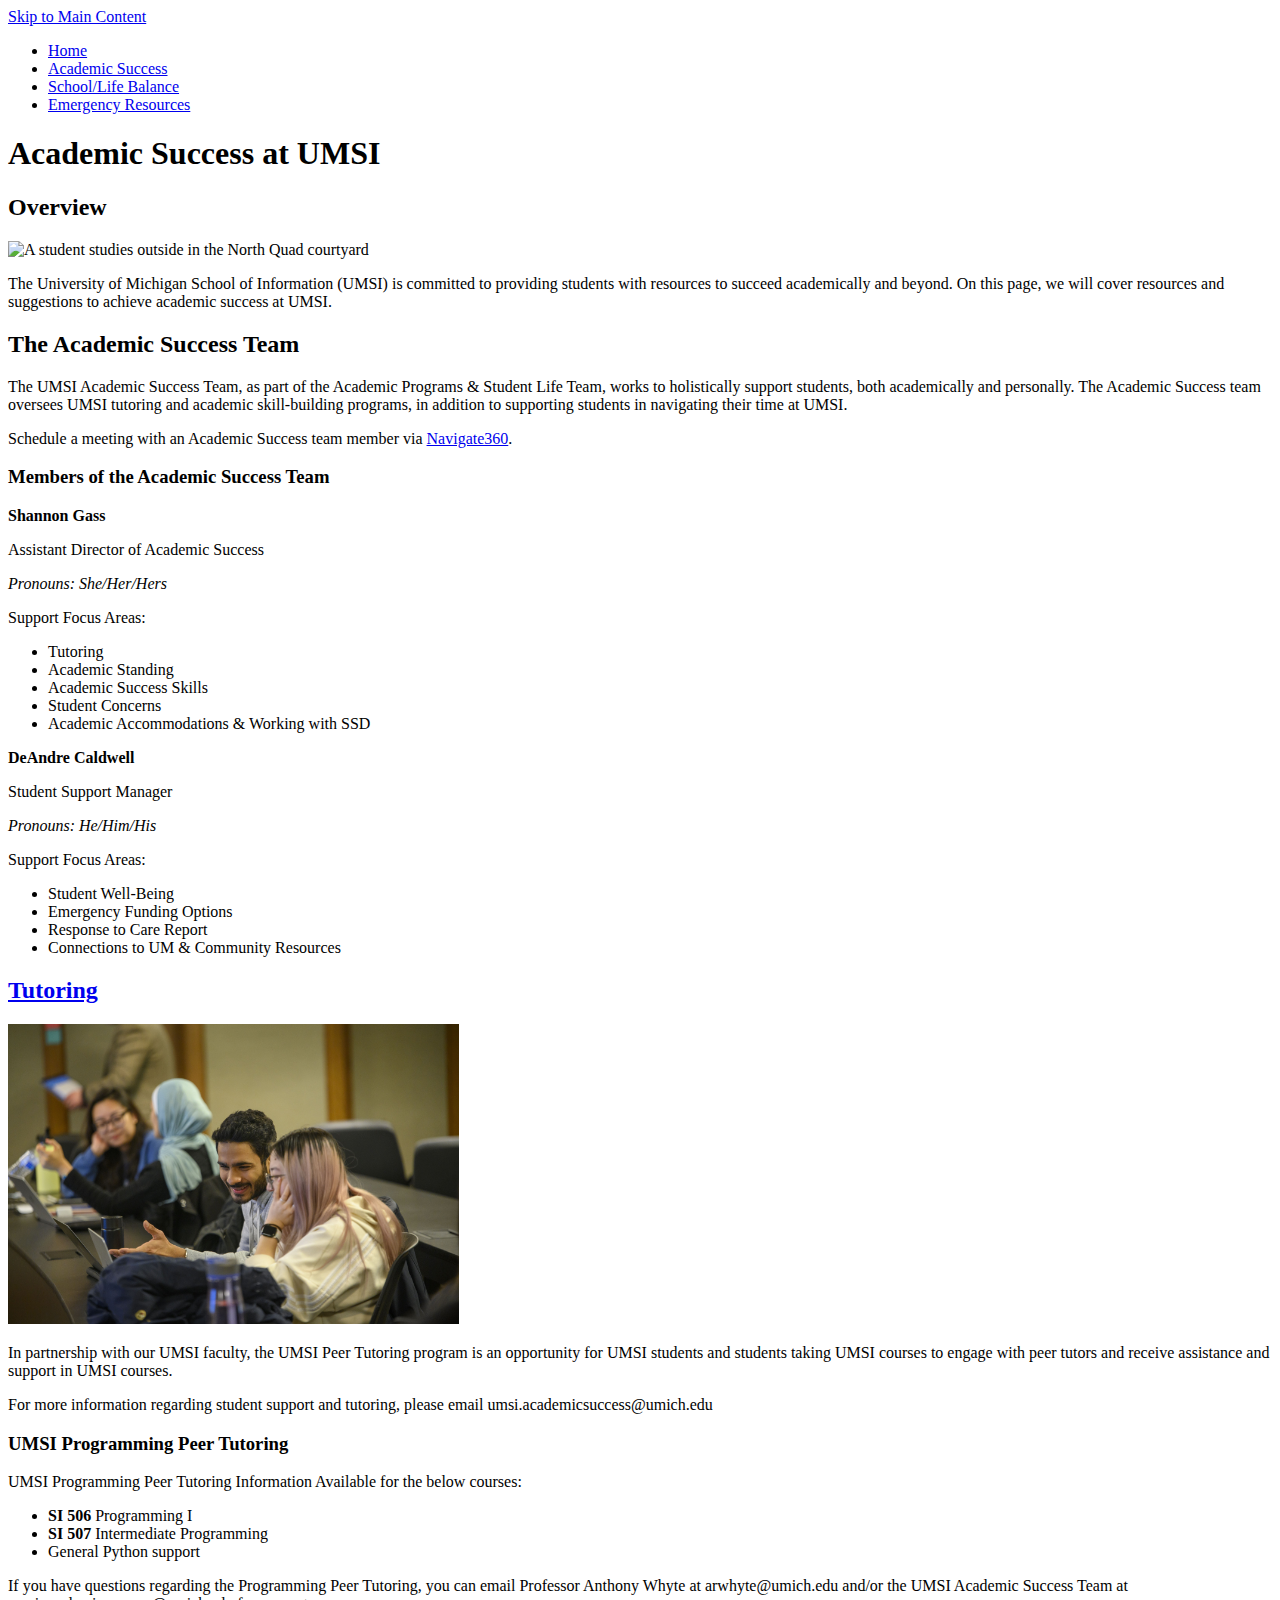
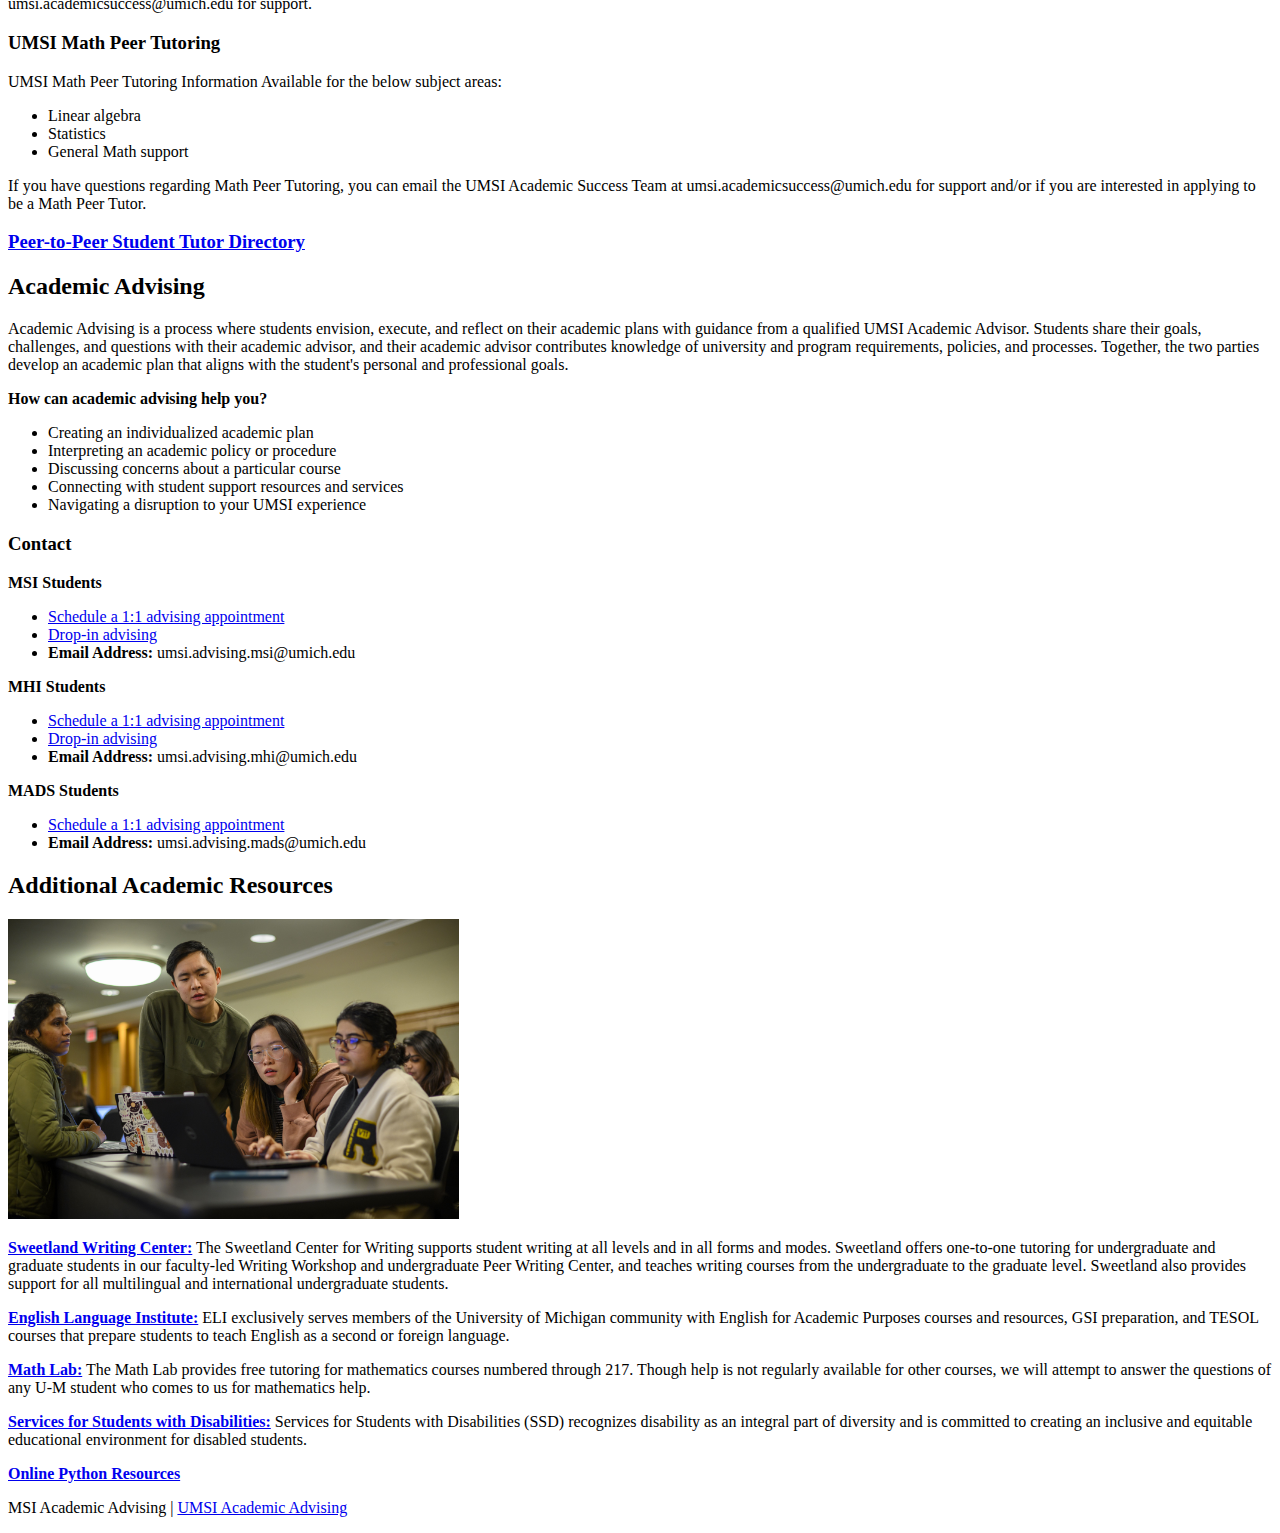
==== academicsuccess.html @ dea6ec6f "Add files via upload" ====
<!DOCTYPE html>
<html lang="en">
<head>
    <meta charset="UTF-8">
    <meta name="viewport" content="width=device-width, initial-scale=1.0">
    <title>Academic Success</title>
</head>
<body>
    <a href = "#academicsuccess_main">Skip to Main Content</a>
    <header>
        <nav>
            <ul>
                <li><a href = "index.html">Home</a></li>
                <li><a href = "academicsuccess.html">Academic Success</a></li>
                <li><a href = "balance.html">School/Life Balance</a></li>
                <li><a href = "resources.html">Emergency Resources</a></li>
            </ul>
        </nav>
        <h1>Academic Success at UMSI</h1>

    </header>
    <main id="academicsuccess_main">
 <!-- Content from UMSI Advising Website -->
        <div>
            <h2>Overview</h2>
            <img src = "images/UMSI_SpringCampus_04122022_007-min.jpg" alt = "A student studies outside in the North Quad courtyard" height = "300">
            <p>The University of Michigan School of Information (UMSI) is committed to providing students with resources to succeed academically and beyond. On this page, we will cover resources and suggestions to achieve academic success at UMSI.</p>
        </div>
        <div>
            <h2>The Academic Success Team</h2>
            <p>The UMSI Academic Success Team, as part of the Academic Programs & Student Life Team, works to holistically support students, both academically and personally. The Academic Success team oversees UMSI tutoring and academic skill-building programs, in addition to supporting students in navigating their time at UMSI.</p>
            <p>Schedule a meeting with an Academic Success team member via <a href = "https://si-umich.navigate.eab.com/">Navigate360</a>.</p>
            <h3>Members of the Academic Success Team</h3>
            <p><strong>Shannon Gass</strong></p>
            <p>Assistant Director of Academic Success</p>
            <p><em>Pronouns: She/Her/Hers</em></p>
            <p>Support Focus Areas:</p>
            <ul>
                <li>Tutoring</li>
                <li>Academic Standing</li>
                <li>Academic Success Skills</li>
                <li>Student Concerns</li>
                <li>Academic Accommodations & Working with SSD</li>
            </ul>
            <p><strong>DeAndre Caldwell</strong></p>
            <p>Student Support Manager</p>
            <p><em>Pronouns: He/Him/His</em></p>
            <p>Support Focus Areas:</p>
            <ul>
                <li>Student Well-Being</li>
                <li>Emergency Funding Options</li>
                <li>Response to Care Report</li>
                <li>Connections to UM & Community Resources</li>
            </ul>
        </div>
        <div>
            <h2><a href = "https://sites.google.com/umich.edu/umsitutoring/home?authuser=0Tutoring">Tutoring</a></h2>
            <img src="images/UMSI_MHIClassroom_02202023_18-min.JPG" alt = "Two students, a man and a woman, sit together looking at a laptop screen in a classroom" height = "300">
            <p>In partnership with our UMSI faculty, the UMSI Peer Tutoring program is an opportunity for UMSI students and students taking UMSI courses to engage with peer tutors and receive assistance and support in UMSI courses.</p>
            <p>For more information regarding student support and tutoring, please email umsi.academicsuccess@umich.edu </p>
            <h3>UMSI Programming Peer Tutoring</h3>
            <p>UMSI Programming Peer Tutoring Information Available for the below courses:
            <ul>
                <li><strong>SI 506</strong> Programming I</li>
                <li><strong>SI 507</strong> Intermediate Programming</li>
                <li>General Python support</li>
            </ul>
            If you have questions regarding the Programming Peer Tutoring, you can email Professor Anthony Whyte at arwhyte@umich.edu and/or the UMSI Academic Success Team at umsi.academicsuccess@umich.edu for support.</p>
            <h3>UMSI Math Peer Tutoring</h3>
            <p>UMSI Math Peer Tutoring Information Available for the below subject areas:
            <ul>
                <li>Linear algebra</li>
                <li>Statistics</li>
                <li>General Math support</li>
            </ul>
            If you have questions regarding Math Peer Tutoring, you can email the UMSI Academic Success Team at umsi.academicsuccess@umich.edu for support and/or if you are interested in applying to be a Math Peer Tutor.</p>
            <h3><a href = "https://docs.google.com/spreadsheets/d/11CtKRblVZq3kcsD9Jp99g9GoMChfesv0JnbgZX31cZQ/edit?usp=sharing">Peer-to-Peer Student Tutor Directory</a></h3>
        </div>
        <div>
            <!-- Content from Academic Advising website -->
            <h2>Academic Advising</h2>
            <p>Academic Advising is a process where students envision, execute, and reflect on their academic plans with guidance from a qualified UMSI Academic Advisor. Students share their goals, challenges, and questions with their academic advisor, and their academic advisor contributes knowledge of university and program requirements, policies, and processes. Together, the two parties develop an academic plan that aligns with the student's personal and professional goals. </p>
            <p><strong>How can academic advising help you?</strong></p>
            <ul>
                <li>Creating an individualized academic plan</li>
                <li>Interpreting an academic policy or procedure</li>
                <li>Discussing concerns about a particular course</li>
                <li>Connecting with student support resources and services</li>
                <li>Navigating a disruption to your UMSI experience</li>
            </ul>
            <h3>Contact</h3>
            <p><strong>MSI Students</strong></p>
            <ul>
                <li><a href = "https://www.google.com/url?q=https%3A%2F%2Fsi-umich.navigate.eab.com&sa=D&sntz=1&usg=AOvVaw2hrgCEntX9a472rfp4p9kR">Schedule a 1:1 advising appointment</a></li>
                <li><a href = "https://calendar.google.com/calendar/u/0/embed?src=umsi.advising.msi@umich.edu&ctz=America/New_York">Drop-in advising</a></li>
                <li><strong>Email Address:</strong> umsi.advising.msi@umich.edu</li>
            </ul>
            <p><strong>MHI Students</strong></p>
            <ul>
                <li><a href = "https://www.google.com/url?q=https%3A%2F%2Fsi-umich.navigate.eab.com&sa=D&sntz=1&usg=AOvVaw2hrgCEntX9a472rfp4p9kR">Schedule a 1:1 advising appointment</a></li>
                <li><a href = "https://calendar.google.com/calendar/u/0/embed?src=umsi.advising.mhi@umich.edu&ctz=America/New_York">Drop-in advising</a></li>
                <li><strong>Email Address:</strong> umsi.advising.mhi@umich.edu</li>
            </ul>
            <p><strong>MADS Students</strong></p>
            <ul>
                <li><a href = "https://www.google.com/url?q=https%3A%2F%2Fsi-umich.navigate.eab.com%2F&sa=D&sntz=1&usg=AOvVaw0-zqJPRrWAvx1mZbv354Bl">Schedule a 1:1 advising appointment</a></li>
                <li><strong>Email Address:</strong> umsi.advising.mads@umich.edu</li>
            </ul>
        </div>
        <div>
            <!-- Content from UMSI Peer Tutoring Website -->
            <h2>Additional Academic Resources</h2>
            <img src = "images/UMSI_MHIClassroom_02202023_11-min.JPG" alt = "A group of students looks closely at a laptop screen in a classroom" height = "300">
            <p><a href = "https://lsa.umich.edu/sweetland"><strong>Sweetland Writing Center:</strong></a> The Sweetland Center for Writing supports student writing at all levels and in all forms and modes. Sweetland offers one-to-one tutoring for undergraduate and graduate students in our faculty-led Writing Workshop and undergraduate Peer Writing Center, and teaches writing courses from the undergraduate to the graduate level. Sweetland also provides support for all multilingual and international undergraduate students.</p>
            <p><a href = "https://lsa.umich.edu/eli"><strong>English Language Institute:</strong></a> ELI exclusively serves members of the University of Michigan community with English for Academic Purposes courses and resources, GSI preparation, and TESOL courses that prepare students to teach English as a second or foreign language.</p>
            <p><a href = "https://lsa.umich.edu/math/undergraduates/course-resources/math-lab.html"><strong>Math Lab:</strong></a> The Math Lab provides free tutoring for mathematics courses numbered through 217. Though help is not regularly available for other courses, we will attempt to answer the questions of any U-M student who comes to us for mathematics help.</p>
            <p><a href = "https://ssd.umich.edu/"><strong>Services for Students with Disabilities:</strong></a> Services for Students with Disabilities (SSD) recognizes disability as an integral part of diversity and is committed to creating an inclusive and equitable educational environment for disabled students.</p>
            <p><a href = "https://docs.google.com/spreadsheets/d/1gpN3gvMDP4Q_ZGC4AoS2Jc2D7LzbSt_kOw2QmU4EU2k/edit?usp=sharing"><strong>Online Python Resources</strong></a></p>
        </div>
    </main>
    <footer>
        <p>MSI Academic Advising | <a href="https://sites.google.com/umich.edu/msiacademicadvising/student-support-resources">UMSI Academic Advising </a></p>
    </footer>
    
</body>

</html>
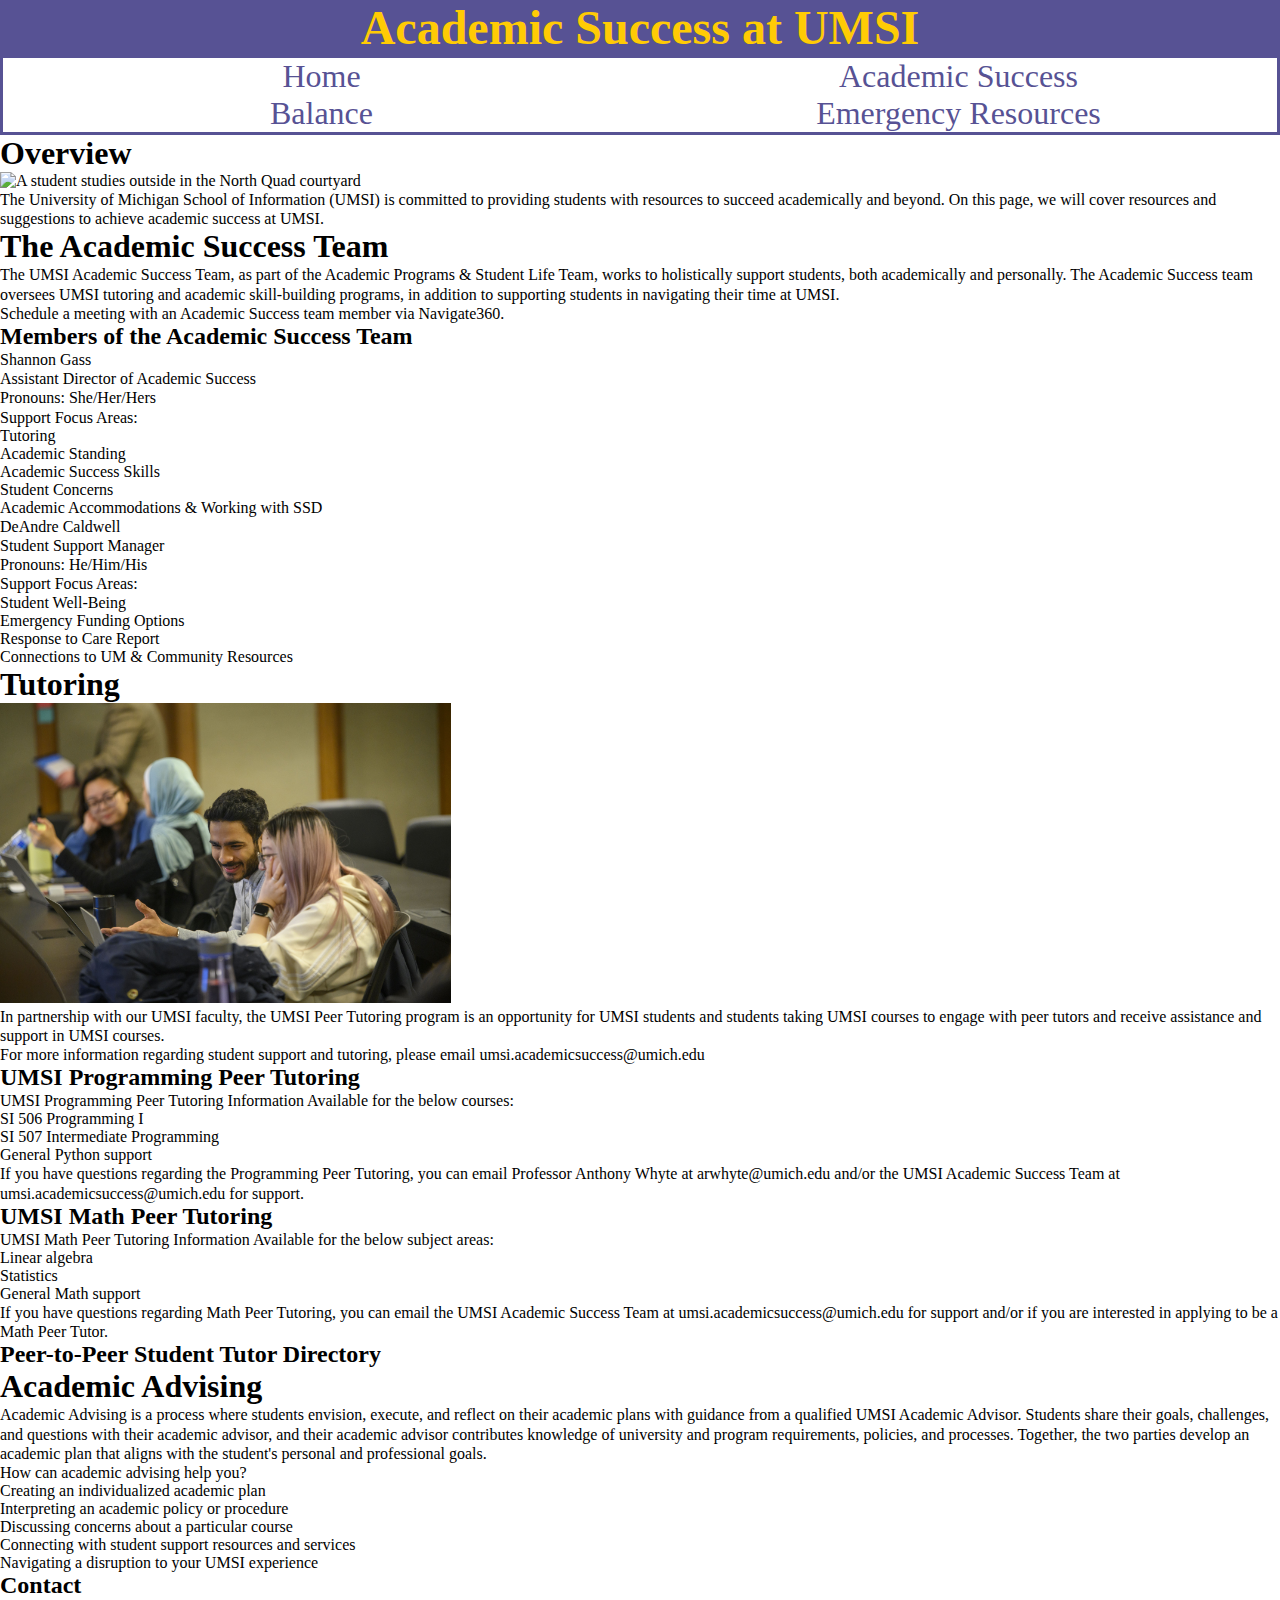
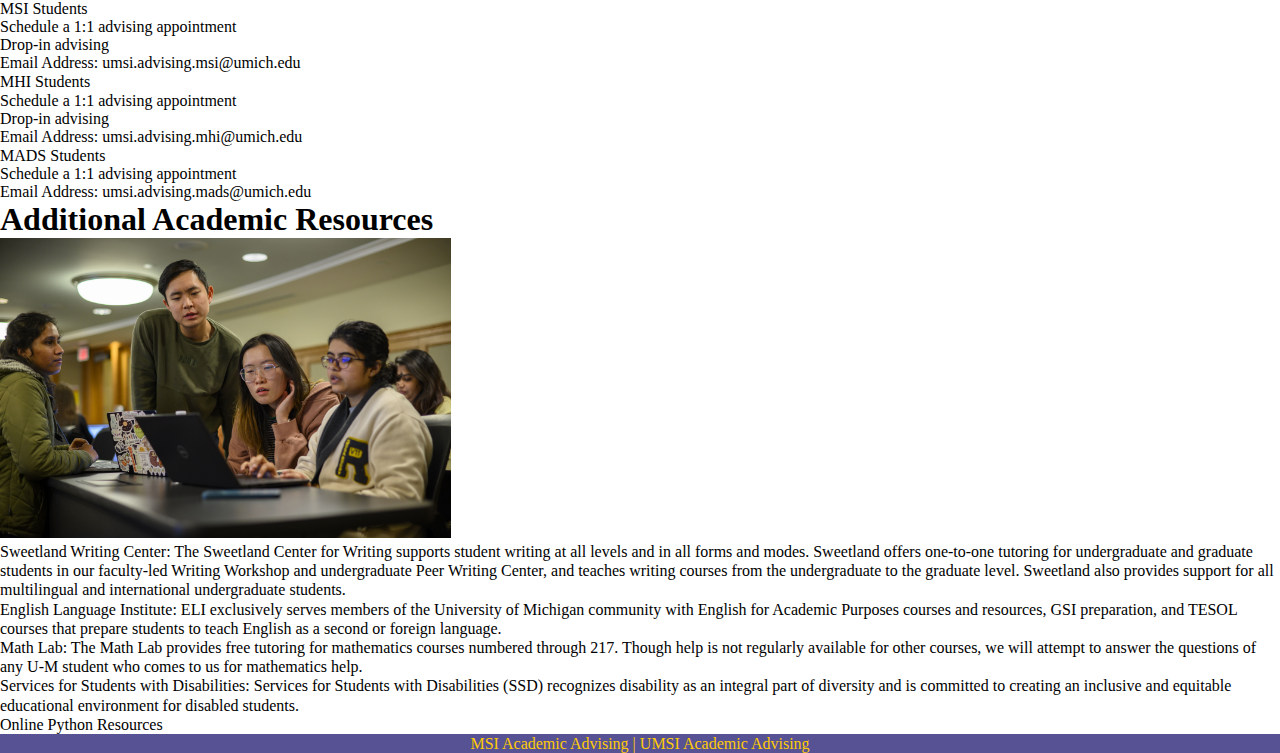
==== commit 8c46c821: "Add files via upload" ====
--- a/academicsuccess.html
+++ b/academicsuccess.html
@@ -3,21 +3,22 @@
 <head>
     <meta charset="UTF-8">
     <meta name="viewport" content="width=device-width, initial-scale=1.0">
+    <link rel="stylesheet" href="css/reset.css">
+    <link rel="stylesheet" href="css/style.css">
     <title>Academic Success</title>
 </head>
 <body>
-    <a href = "#academicsuccess_main">Skip to Main Content</a>
+    <a class = skip href = "#academicsuccess_main">Skip to Main Content</a>
     <header>
+        <h1>Academic Success at UMSI</h1>
         <nav>
             <ul>
                 <li><a href = "index.html">Home</a></li>
                 <li><a href = "academicsuccess.html">Academic Success</a></li>
-                <li><a href = "balance.html">School/Life Balance</a></li>
+                <li><a href = "balance.html">Balance</a></li>
                 <li><a href = "resources.html">Emergency Resources</a></li>
             </ul>
         </nav>
-        <h1>Academic Success at UMSI</h1>
-
     </header>
     <main id="academicsuccess_main">
  <!-- Content from UMSI Advising Website -->
@@ -59,21 +60,21 @@
             <p>In partnership with our UMSI faculty, the UMSI Peer Tutoring program is an opportunity for UMSI students and students taking UMSI courses to engage with peer tutors and receive assistance and support in UMSI courses.</p>
             <p>For more information regarding student support and tutoring, please email umsi.academicsuccess@umich.edu </p>
             <h3>UMSI Programming Peer Tutoring</h3>
-            <p>UMSI Programming Peer Tutoring Information Available for the below courses:
+            <p>UMSI Programming Peer Tutoring Information Available for the below courses:</p>
             <ul>
                 <li><strong>SI 506</strong> Programming I</li>
                 <li><strong>SI 507</strong> Intermediate Programming</li>
                 <li>General Python support</li>
             </ul>
-            If you have questions regarding the Programming Peer Tutoring, you can email Professor Anthony Whyte at arwhyte@umich.edu and/or the UMSI Academic Success Team at umsi.academicsuccess@umich.edu for support.</p>
+            <p>If you have questions regarding the Programming Peer Tutoring, you can email Professor Anthony Whyte at arwhyte@umich.edu and/or the UMSI Academic Success Team at umsi.academicsuccess@umich.edu for support.</p>
             <h3>UMSI Math Peer Tutoring</h3>
-            <p>UMSI Math Peer Tutoring Information Available for the below subject areas:
+            <p>UMSI Math Peer Tutoring Information Available for the below subject areas:</p>
             <ul>
                 <li>Linear algebra</li>
                 <li>Statistics</li>
                 <li>General Math support</li>
             </ul>
-            If you have questions regarding Math Peer Tutoring, you can email the UMSI Academic Success Team at umsi.academicsuccess@umich.edu for support and/or if you are interested in applying to be a Math Peer Tutor.</p>
+            <p>If you have questions regarding Math Peer Tutoring, you can email the UMSI Academic Success Team at umsi.academicsuccess@umich.edu for support and/or if you are interested in applying to be a Math Peer Tutor.</p>
             <h3><a href = "https://docs.google.com/spreadsheets/d/11CtKRblVZq3kcsD9Jp99g9GoMChfesv0JnbgZX31cZQ/edit?usp=sharing">Peer-to-Peer Student Tutor Directory</a></h3>
         </div>
         <div>
--- a/css/style.css
+++ b/css/style.css
@@ -0,0 +1,76 @@
+/* general styling */
+body{
+    background-color: #FFFFFF;
+}
+h1{
+    font-size: 300%;
+    font-family: "Montserrat", "Avenir", "sans-serif";
+    font-weight: bold;
+    text-align: center;
+    color: #FFCB05;
+}
+h2{
+    font-size: 200%;
+    font-family: "Montserrat", "Avenir", "sans-serif";
+    font-weight: bold;
+    color: #000
+}
+h3{
+    font-size: 150%;
+    font-family: "Montserrat", "Avenir", "sans-serif";
+    font-weight: bold;
+    color: #000
+}
+p{
+    font-size: 100%;
+    font-family: "source sans pro", "sans-serif";
+    color: #000;
+    line-height: 120%
+}
+/* header styling */
+header{
+    background-color: #575294;
+}
+/* nav styling */
+nav{
+    background-color: #575294;
+    width: 100%
+}
+nav ul{
+    background-color: #FFFFFF;
+    display: grid;
+    grid-template-columns: 1fr 1fr;
+    justify-content: space-evenly;
+    align-items: center;
+    border: 5%;
+    border-style: solid;
+    border-color: #575294;
+}
+nav li{
+    font-size: 200%;
+    font-family: "source sans pro", "sans-serif";
+    color: #575294;
+    font-weight: 300;
+    text-align: center;
+}
+nav a:active{
+
+}
+
+/* footer styling */
+footer{
+    background-color: #575294
+}
+footer p{
+    color: #FFCB05;
+    text-align: center;
+}
+/* skip to main content styling */
+.skip{
+    position: absolute;
+    top: -40px;
+}
+.skip a:focus{
+    position: absolute;
+    top: 20px
+}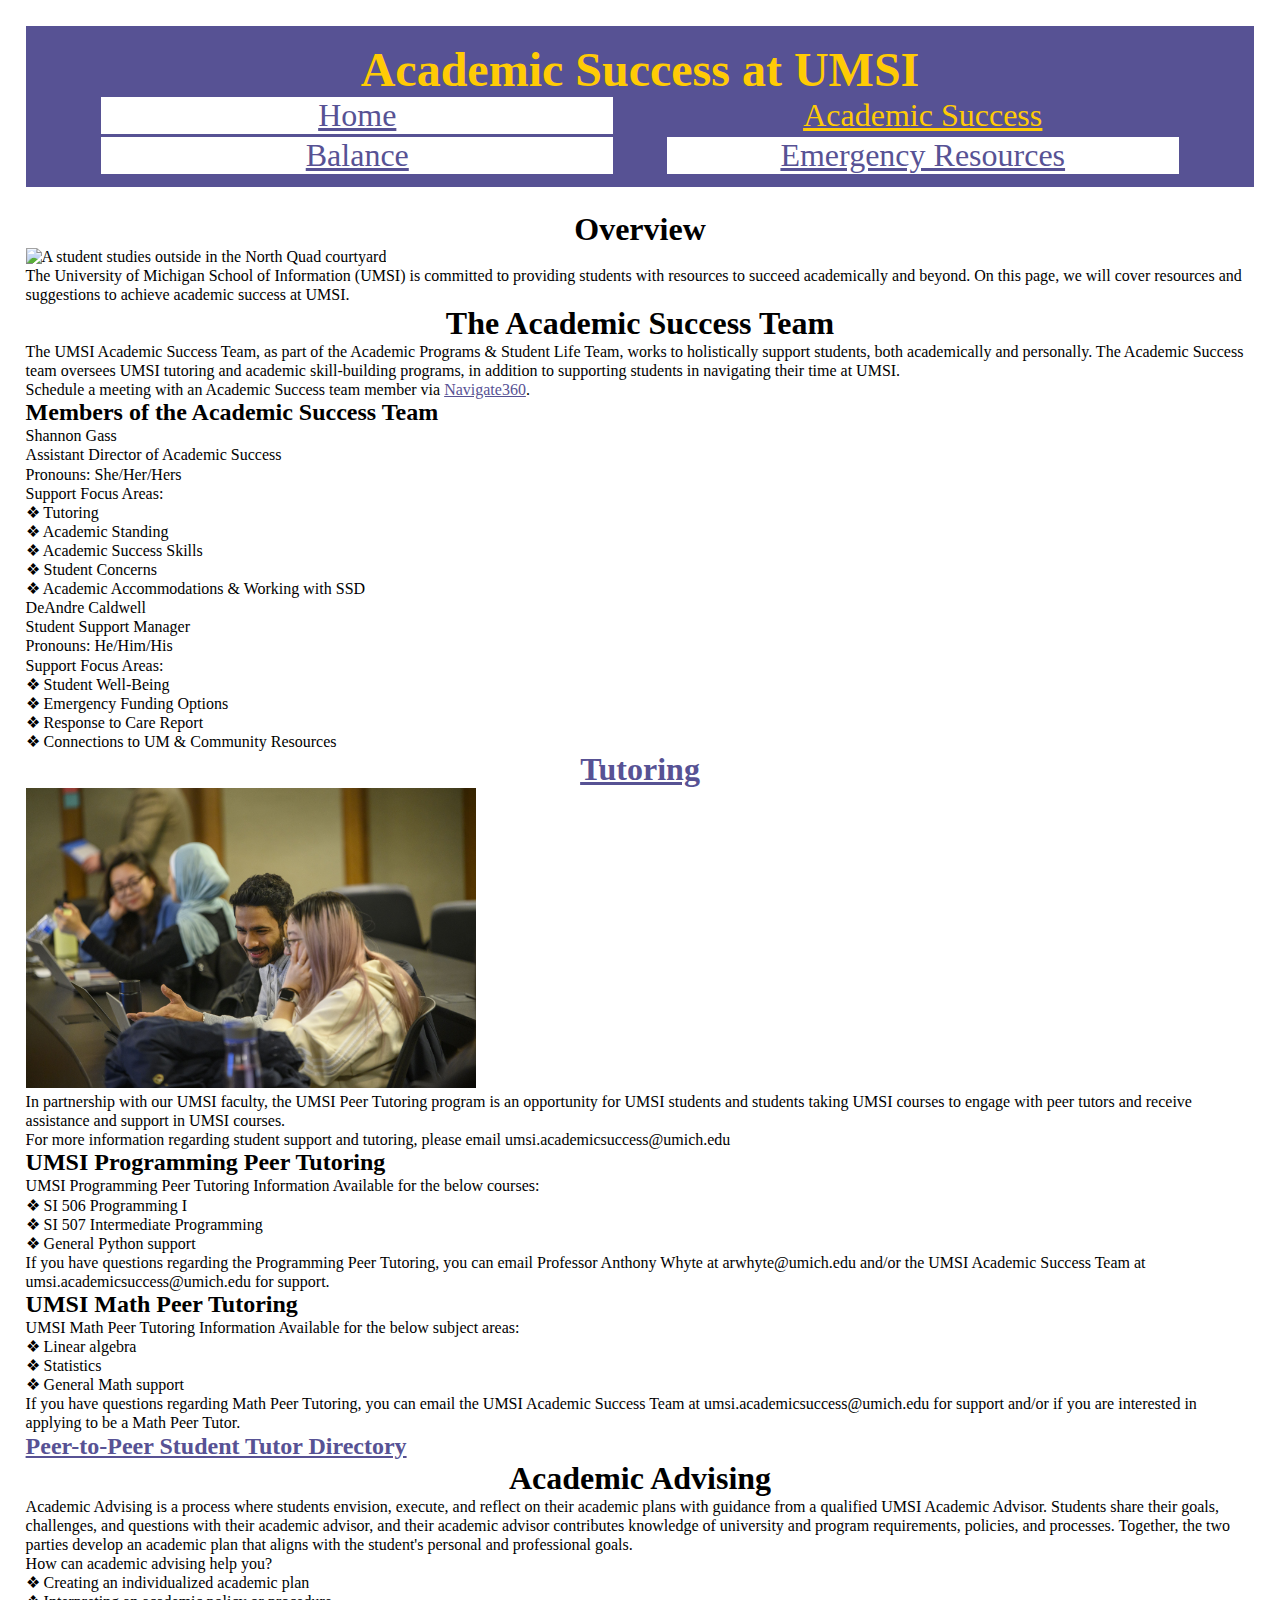
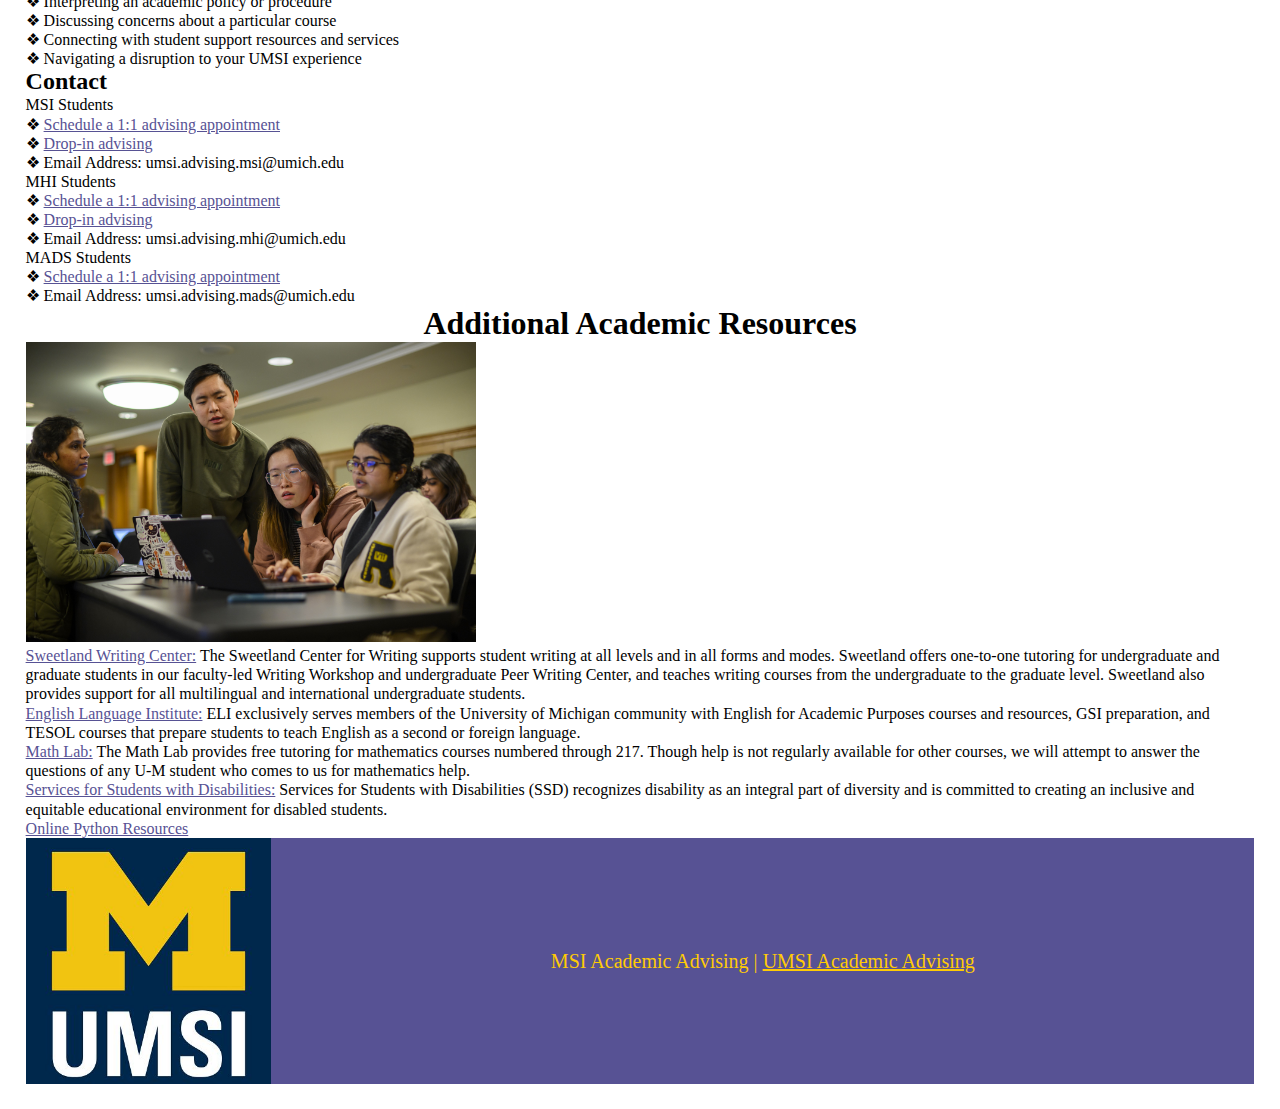
==== commit f4301488: "Add files via upload" ====
--- a/academicsuccess.html
+++ b/academicsuccess.html
@@ -14,7 +14,7 @@
         <nav>
             <ul>
                 <li><a href = "index.html">Home</a></li>
-                <li><a href = "academicsuccess.html">Academic Success</a></li>
+                <li class = nav_on><a href = "academicsuccess.html">Academic Success</a></li>
                 <li><a href = "balance.html">Balance</a></li>
                 <li><a href = "resources.html">Emergency Resources</a></li>
             </ul>
@@ -120,6 +120,7 @@
         </div>
     </main>
     <footer>
+        <img src = "images/UMSI_signature_vertical_informal_solidblue-min.jpg" alt = "UMSI logo">
         <p>MSI Academic Advising | <a href="https://sites.google.com/umich.edu/msiacademicadvising/student-support-resources">UMSI Academic Advising </a></p>
     </footer>
     
--- a/css/style.css
+++ b/css/style.css
@@ -1,6 +1,11 @@
 /* general styling */
 body{
     background-color: #FFFFFF;
+    display: grid;
+    grid-template-columns: 1fr;
+    justify-content: center;
+    align-items: center;
+    padding: 2%
 }
 h1{
     font-size: 300%;
@@ -13,7 +18,8 @@
     font-size: 200%;
     font-family: "Montserrat", "Avenir", "sans-serif";
     font-weight: bold;
-    color: #000
+    color: #000;
+    text-align: center;
 }
 h3{
     font-size: 150%;
@@ -27,24 +33,37 @@
     color: #000;
     line-height: 120%
 }
+a{
+    text-decoration: underline;
+    color: #575294
+}
+div li::before{
+    content: "❖ "
+}
 /* header styling */
 header{
     background-color: #575294;
+    border-style: solid;
+    border-width: 1em;
+    border-color: #575294;
+    margin-bottom: 2%
 }
 /* nav styling */
 nav{
     background-color: #575294;
-    width: 100%
+    width: 100%;
+    display: grid;
+    grid-template-columns: 1fr;
+    justify-items: center;
 }
 nav ul{
-    background-color: #FFFFFF;
+    background-color: #575294;
     display: grid;
+    width: 90%;
     grid-template-columns: 1fr 1fr;
-    justify-content: space-evenly;
-    align-items: center;
-    border: 5%;
-    border-style: solid;
-    border-color: #575294;
+    align-items: stretch;
+    justify-content: space-around;
+    gap: 5%;
 }
 nav li{
     font-size: 200%;
@@ -52,18 +71,35 @@
     color: #575294;
     font-weight: 300;
     text-align: center;
+    background-color: #FFFFFF;
+    align-content: center;
 }
-nav a:active{
-
+nav a:active, nav .nav_on, .nav_on a{
+    text-decoration: underline;
+    color: #FFCB05;
+    background-color: #575294;
 }
-
 /* footer styling */
 footer{
-    background-color: #575294
+    background-color: #575294;
+    display: grid;
+    grid-template-columns: 20% 80%;
 }
 footer p{
     color: #FFCB05;
     text-align: center;
+    font-size: 125%;
+    align-content: center;
+}
+footer a{
+    color: #FFCB05;
+    text-align: center;
+    font-size: 100%;
+}
+footer a:active{
+    background-color: #FFFFFF;
+    color: #575294;
+    text-decoration: underline;
 }
 /* skip to main content styling */
 .skip{
@@ -73,4 +109,31 @@
 .skip a:focus{
     position: absolute;
     top: 20px
+}
+/* resource list styling */
+ul.resource_list li{
+    text-align: center;
+    font-size: 120%;
+}
+li.groceries a, li.caps a, li.saferide a, li.sapac a, li.dpss a, li.emergencyfunds a{
+    text-decoration: underline;
+    color: #575294;
+}
+li.groceries ::before, li.groceries ::after{
+    content: "🛒 ";
+}
+li.caps ::before, li.caps ::after{
+    content: "🧠 ";
+}
+li.saferide ::before, li.saferide ::after{
+    content: "🚗 ";
+}
+li.sapac ::before, li.sapac ::after{
+    content: "❤️ ";
+}
+li.dpss ::before, li.dpss ::after{
+    content: "🦺 ";
+}
+li.emergencyfunds ::before, li.emergencyfunds ::after{
+    content: "💵 ";
 }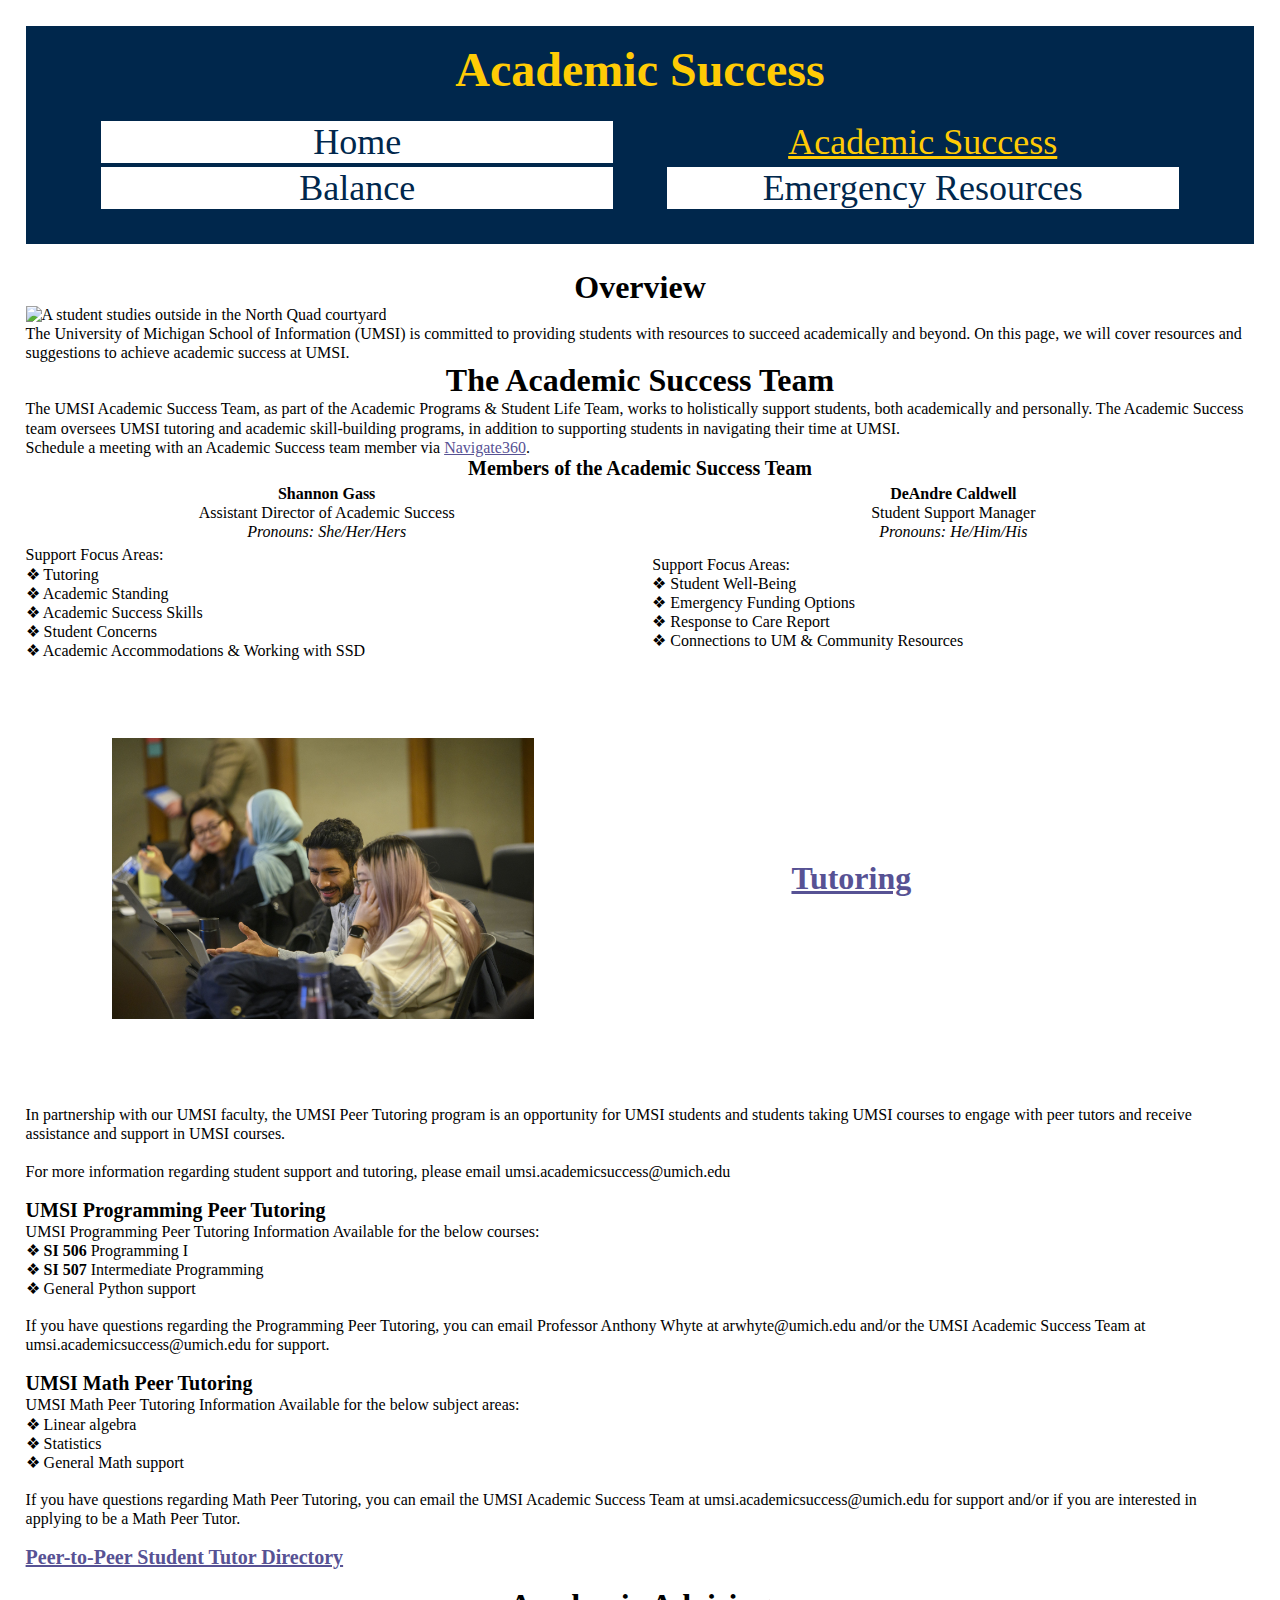
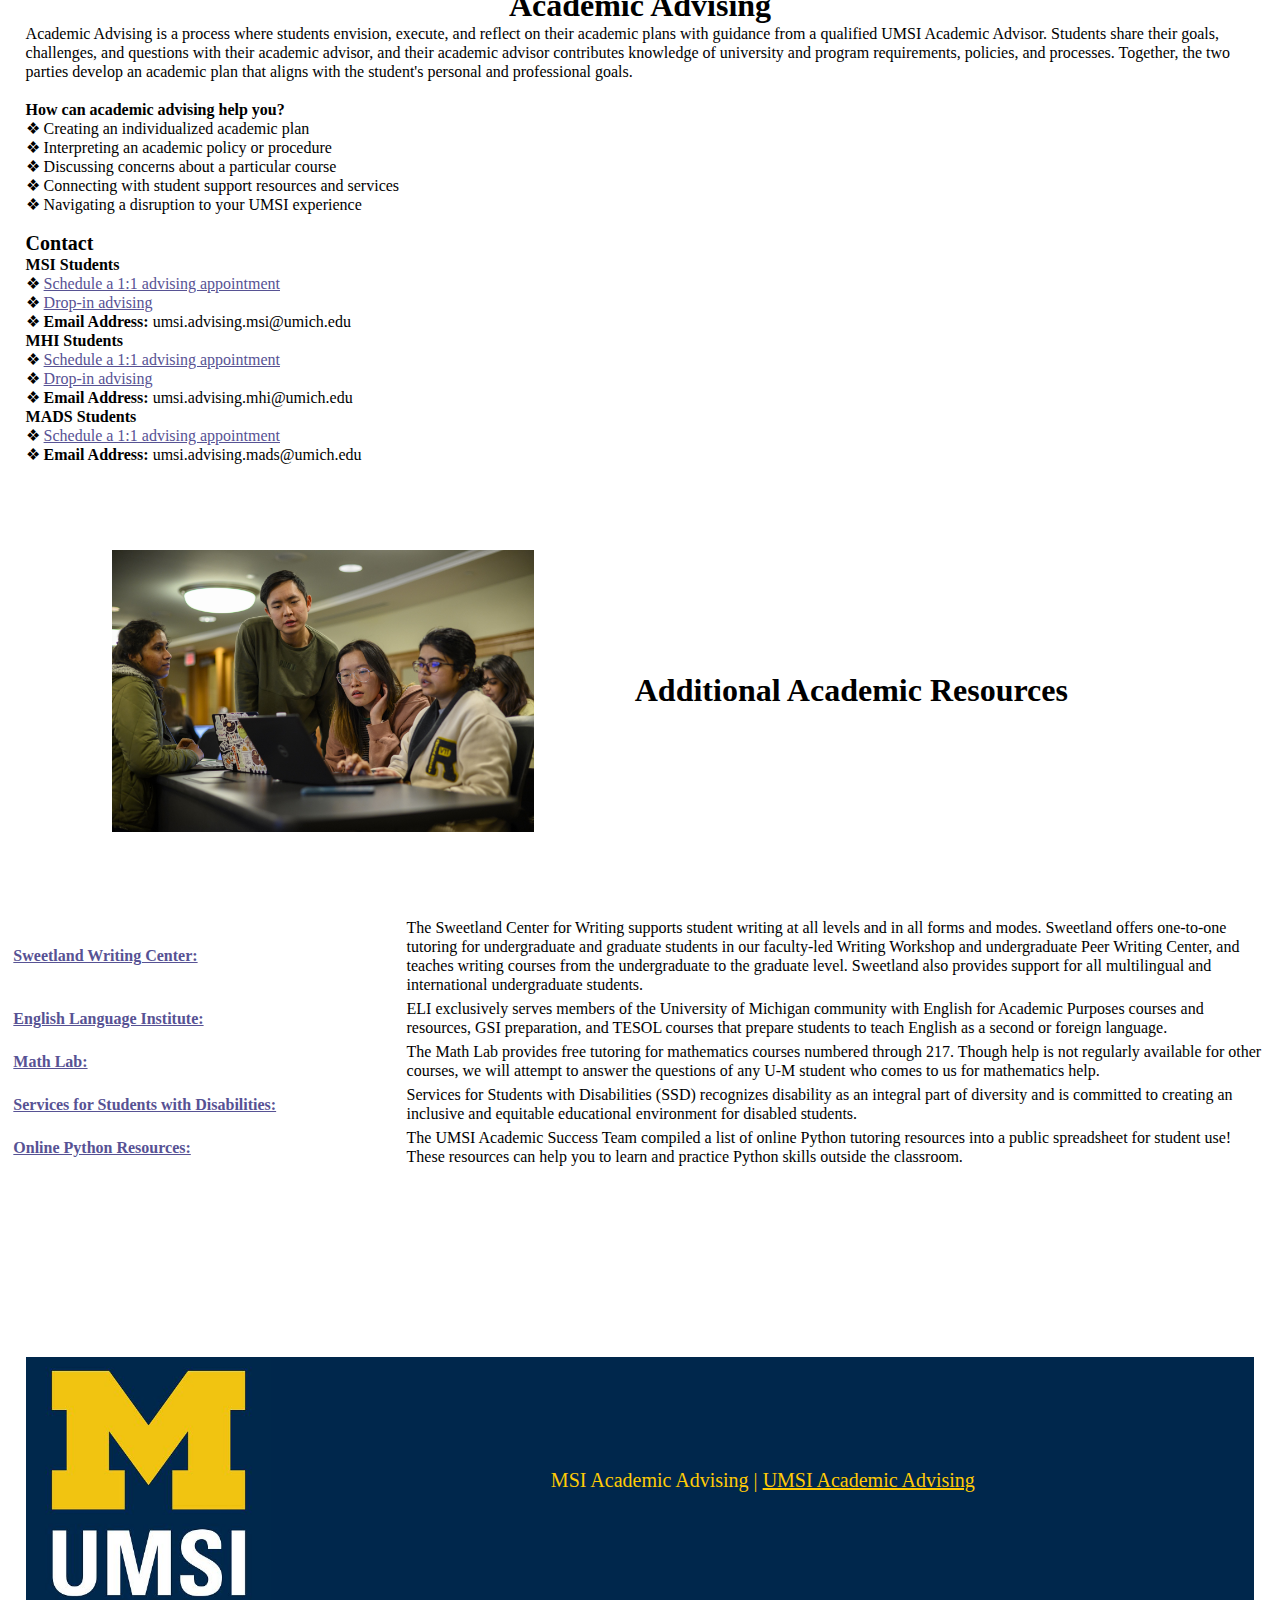
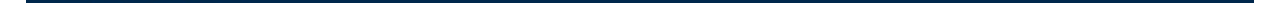
==== commit 98fd6f9c: "Add files via upload" ====
--- a/academicsuccess.html
+++ b/academicsuccess.html
@@ -10,7 +10,7 @@
 <body>
     <a class = skip href = "#academicsuccess_main">Skip to Main Content</a>
     <header>
-        <h1>Academic Success at UMSI</h1>
+        <h1>Academic Success</h1>
         <nav>
             <ul>
                 <li><a href = "index.html">Home</a></li>
@@ -24,63 +24,91 @@
  <!-- Content from UMSI Advising Website -->
         <div>
             <h2>Overview</h2>
-            <img src = "images/UMSI_SpringCampus_04122022_007-min.jpg" alt = "A student studies outside in the North Quad courtyard" height = "300">
+            <img src = "images/UMSI_SpringCampus_04122022_007-min.jpg" alt = "A student studies outside in the North Quad courtyard" width = 100%>
             <p>The University of Michigan School of Information (UMSI) is committed to providing students with resources to succeed academically and beyond. On this page, we will cover resources and suggestions to achieve academic success at UMSI.</p>
         </div>
         <div>
             <h2>The Academic Success Team</h2>
             <p>The UMSI Academic Success Team, as part of the Academic Programs & Student Life Team, works to holistically support students, both academically and personally. The Academic Success team oversees UMSI tutoring and academic skill-building programs, in addition to supporting students in navigating their time at UMSI.</p>
             <p>Schedule a meeting with an Academic Success team member via <a href = "https://si-umich.navigate.eab.com/">Navigate360</a>.</p>
-            <h3>Members of the Academic Success Team</h3>
-            <p><strong>Shannon Gass</strong></p>
-            <p>Assistant Director of Academic Success</p>
-            <p><em>Pronouns: She/Her/Hers</em></p>
-            <p>Support Focus Areas:</p>
-            <ul>
-                <li>Tutoring</li>
-                <li>Academic Standing</li>
-                <li>Academic Success Skills</li>
-                <li>Student Concerns</li>
-                <li>Academic Accommodations & Working with SSD</li>
-            </ul>
-            <p><strong>DeAndre Caldwell</strong></p>
-            <p>Student Support Manager</p>
-            <p><em>Pronouns: He/Him/His</em></p>
-            <p>Support Focus Areas:</p>
-            <ul>
-                <li>Student Well-Being</li>
-                <li>Emergency Funding Options</li>
-                <li>Response to Care Report</li>
-                <li>Connections to UM & Community Resources</li>
-            </ul>
+            <div class = academic_success_team_grid>
+                <h3>Members of the Academic Success Team</h3>
+                <div>
+                    <p><strong>Shannon Gass</strong></p>
+                    <p>Assistant Director of Academic Success</p>
+                    <p><em>Pronouns: She/Her/Hers</em></p>
+                </div>
+                <div>
+                    <p>Support Focus Areas:</p>
+                    <ul>
+                        <li>Tutoring</li>
+                        <li>Academic Standing</li>
+                        <li>Academic Success Skills</li>
+                        <li>Student Concerns</li>
+                        <li>Academic Accommodations & Working with SSD</li>
+                    </ul>
+                </div>
+                <div>
+                    <p><strong>DeAndre Caldwell</strong></p>
+                    <p>Student Support Manager</p>
+                    <p><em>Pronouns: He/Him/His</em></p>
+                </div>
+                <div>
+                    <p>Support Focus Areas:</p>
+                    <ul>
+                        <li>Student Well-Being</li>
+                        <li>Emergency Funding Options</li>
+                        <li>Response to Care Report</li>
+                        <li>Connections to UM & Community Resources</li>
+                    </ul>
+                </div>
+            </div>
         </div>
         <div>
-            <h2><a href = "https://sites.google.com/umich.edu/umsitutoring/home?authuser=0Tutoring">Tutoring</a></h2>
-            <img src="images/UMSI_MHIClassroom_02202023_18-min.JPG" alt = "Two students, a man and a woman, sit together looking at a laptop screen in a classroom" height = "300">
+            <div class = academic_header>
+                <img src="images/UMSI_MHIClassroom_02202023_18-min.JPG" alt = "Two students, a man and a woman, sit together looking at a laptop screen in a classroom" width = 100%>
+                <h2><a href = "https://sites.google.com/umich.edu/umsitutoring/home?authuser=0Tutoring">Tutoring</a></h2>
+            </div>
             <p>In partnership with our UMSI faculty, the UMSI Peer Tutoring program is an opportunity for UMSI students and students taking UMSI courses to engage with peer tutors and receive assistance and support in UMSI courses.</p>
+            <br>
             <p>For more information regarding student support and tutoring, please email umsi.academicsuccess@umich.edu </p>
-            <h3>UMSI Programming Peer Tutoring</h3>
-            <p>UMSI Programming Peer Tutoring Information Available for the below courses:</p>
-            <ul>
-                <li><strong>SI 506</strong> Programming I</li>
-                <li><strong>SI 507</strong> Intermediate Programming</li>
-                <li>General Python support</li>
-            </ul>
-            <p>If you have questions regarding the Programming Peer Tutoring, you can email Professor Anthony Whyte at arwhyte@umich.edu and/or the UMSI Academic Success Team at umsi.academicsuccess@umich.edu for support.</p>
-            <h3>UMSI Math Peer Tutoring</h3>
-            <p>UMSI Math Peer Tutoring Information Available for the below subject areas:</p>
-            <ul>
-                <li>Linear algebra</li>
-                <li>Statistics</li>
-                <li>General Math support</li>
-            </ul>
-            <p>If you have questions regarding Math Peer Tutoring, you can email the UMSI Academic Success Team at umsi.academicsuccess@umich.edu for support and/or if you are interested in applying to be a Math Peer Tutor.</p>
-            <h3><a href = "https://docs.google.com/spreadsheets/d/11CtKRblVZq3kcsD9Jp99g9GoMChfesv0JnbgZX31cZQ/edit?usp=sharing">Peer-to-Peer Student Tutor Directory</a></h3>
+            <br>
+            <div>
+                <div>
+                <h3>UMSI Programming Peer Tutoring</h3>
+                    <p>UMSI Programming Peer Tutoring Information Available for the below courses:</p>
+                    <ul>
+                        <li><strong>SI 506</strong> Programming I</li>
+                        <li><strong>SI 507</strong> Intermediate Programming</li>
+                        <li>General Python support</li>
+                    </ul>
+                    <br>
+                    <p>If you have questions regarding the Programming Peer Tutoring, you can email Professor Anthony Whyte at arwhyte@umich.edu and/or the UMSI Academic Success Team at umsi.academicsuccess@umich.edu for support.</p>
+                </div>
+                <br>
+                <div>
+                <h3>UMSI Math Peer Tutoring</h3>
+                    <p>UMSI Math Peer Tutoring Information Available for the below subject areas:</p>
+                    <ul>
+                        <li>Linear algebra</li>
+                        <li>Statistics</li>
+                        <li>General Math support</li>
+                    </ul>
+                    <br>
+                    <p>If you have questions regarding Math Peer Tutoring, you can email the UMSI Academic Success Team at umsi.academicsuccess@umich.edu for support and/or if you are interested in applying to be a Math Peer Tutor.</p>
+                </div>
+                <br>
+                <div>
+                <h3 class = directory><a href = "https://docs.google.com/spreadsheets/d/11CtKRblVZq3kcsD9Jp99g9GoMChfesv0JnbgZX31cZQ/edit?usp=sharing">Peer-to-Peer Student Tutor Directory</a></h3>
+                </div>
+            </div>
         </div>
+        <br>
         <div>
             <!-- Content from Academic Advising website -->
             <h2>Academic Advising</h2>
             <p>Academic Advising is a process where students envision, execute, and reflect on their academic plans with guidance from a qualified UMSI Academic Advisor. Students share their goals, challenges, and questions with their academic advisor, and their academic advisor contributes knowledge of university and program requirements, policies, and processes. Together, the two parties develop an academic plan that aligns with the student's personal and professional goals. </p>
+            <br>
             <p><strong>How can academic advising help you?</strong></p>
             <ul>
                 <li>Creating an individualized academic plan</li>
@@ -89,6 +117,7 @@
                 <li>Connecting with student support resources and services</li>
                 <li>Navigating a disruption to your UMSI experience</li>
             </ul>
+            <br>
             <h3>Contact</h3>
             <p><strong>MSI Students</strong></p>
             <ul>
@@ -110,13 +139,22 @@
         </div>
         <div>
             <!-- Content from UMSI Peer Tutoring Website -->
-            <h2>Additional Academic Resources</h2>
-            <img src = "images/UMSI_MHIClassroom_02202023_11-min.JPG" alt = "A group of students looks closely at a laptop screen in a classroom" height = "300">
-            <p><a href = "https://lsa.umich.edu/sweetland"><strong>Sweetland Writing Center:</strong></a> The Sweetland Center for Writing supports student writing at all levels and in all forms and modes. Sweetland offers one-to-one tutoring for undergraduate and graduate students in our faculty-led Writing Workshop and undergraduate Peer Writing Center, and teaches writing courses from the undergraduate to the graduate level. Sweetland also provides support for all multilingual and international undergraduate students.</p>
-            <p><a href = "https://lsa.umich.edu/eli"><strong>English Language Institute:</strong></a> ELI exclusively serves members of the University of Michigan community with English for Academic Purposes courses and resources, GSI preparation, and TESOL courses that prepare students to teach English as a second or foreign language.</p>
-            <p><a href = "https://lsa.umich.edu/math/undergraduates/course-resources/math-lab.html"><strong>Math Lab:</strong></a> The Math Lab provides free tutoring for mathematics courses numbered through 217. Though help is not regularly available for other courses, we will attempt to answer the questions of any U-M student who comes to us for mathematics help.</p>
-            <p><a href = "https://ssd.umich.edu/"><strong>Services for Students with Disabilities:</strong></a> Services for Students with Disabilities (SSD) recognizes disability as an integral part of diversity and is committed to creating an inclusive and equitable educational environment for disabled students.</p>
-            <p><a href = "https://docs.google.com/spreadsheets/d/1gpN3gvMDP4Q_ZGC4AoS2Jc2D7LzbSt_kOw2QmU4EU2k/edit?usp=sharing"><strong>Online Python Resources</strong></a></p>
+            <div class = academic_header>
+                <img src = "images/UMSI_MHIClassroom_02202023_11-min.JPG" alt = "A group of students looks closely at a laptop screen in a classroom" width = 100%>
+                <h2>Additional Academic Resources</h2>
+            </div>
+            <div class = academic_resources_grid>
+                <p><a href = "https://lsa.umich.edu/sweetland"><strong>Sweetland Writing Center:</strong></a></p>
+                <p>The Sweetland Center for Writing supports student writing at all levels and in all forms and modes. Sweetland offers one-to-one tutoring for undergraduate and graduate students in our faculty-led Writing Workshop and undergraduate Peer Writing Center, and teaches writing courses from the undergraduate to the graduate level. Sweetland also provides support for all multilingual and international undergraduate students.</p>
+                <p><a href = "https://lsa.umich.edu/eli"><strong>English Language Institute:</strong></a></p>
+                <p>ELI exclusively serves members of the University of Michigan community with English for Academic Purposes courses and resources, GSI preparation, and TESOL courses that prepare students to teach English as a second or foreign language.</p>
+                <p><a href = "https://lsa.umich.edu/math/undergraduates/course-resources/math-lab.html"><strong>Math Lab:</strong></a></p>
+                <p>The Math Lab provides free tutoring for mathematics courses numbered through 217. Though help is not regularly available for other courses, we will attempt to answer the questions of any U-M student who comes to us for mathematics help.</p>
+                <p><a href = "https://ssd.umich.edu/"><strong>Services for Students with Disabilities:</strong></a></p>
+                <p>Services for Students with Disabilities (SSD) recognizes disability as an integral part of diversity and is committed to creating an inclusive and equitable educational environment for disabled students.</p>
+                <p><a href = "https://docs.google.com/spreadsheets/d/1gpN3gvMDP4Q_ZGC4AoS2Jc2D7LzbSt_kOw2QmU4EU2k/edit?usp=sharing"><strong>Online Python Resources:</strong></a></p>
+                <p>The UMSI Academic Success Team compiled a list of online Python tutoring resources into a public spreadsheet for student use! These resources can help you to learn and practice Python skills outside the classroom.</p>
+            </div>
         </div>
     </main>
     <footer>
--- a/css/style.css
+++ b/css/style.css
@@ -5,7 +5,8 @@
     grid-template-columns: 1fr;
     justify-content: center;
     align-items: center;
-    padding: 2%
+    padding: 2%;
+    width: 100%;
 }
 h1{
     font-size: 300%;
@@ -22,7 +23,7 @@
     text-align: center;
 }
 h3{
-    font-size: 150%;
+    font-size: 125%;
     font-family: "Montserrat", "Avenir", "sans-serif";
     font-weight: bold;
     color: #000
@@ -40,48 +41,56 @@
 div li::before{
     content: "❖ "
 }
+strong{
+    font-weight: bold;
+}
+em{
+    font-style: italic;
+}
 /* header styling */
 header{
-    background-color: #575294;
+    background-color: #00274C;
     border-style: solid;
     border-width: 1em;
-    border-color: #575294;
+    border-color: #00274C;
     margin-bottom: 2%
 }
 /* nav styling */
 nav{
-    background-color: #575294;
+    background-color: #00274C;
     width: 100%;
     display: grid;
     grid-template-columns: 1fr;
     justify-items: center;
 }
 nav ul{
-    background-color: #575294;
+    background-color: #00274C;
     display: grid;
     width: 90%;
     grid-template-columns: 1fr 1fr;
     align-items: stretch;
     justify-content: space-around;
     gap: 5%;
-}
-nav li{
-    font-size: 200%;
+    margin: 2%
+}
+nav li, nav a{
+    font-size: 150%;
     font-family: "source sans pro", "sans-serif";
-    color: #575294;
+    color: #00274C;
     font-weight: 300;
     text-align: center;
     background-color: #FFFFFF;
     align-content: center;
+    text-decoration: none;
 }
 nav a:active, nav .nav_on, .nav_on a{
     text-decoration: underline;
     color: #FFCB05;
-    background-color: #575294;
+    background-color: #00274C;
 }
 /* footer styling */
 footer{
-    background-color: #575294;
+    background-color: #00274C;
     display: grid;
     grid-template-columns: 20% 80%;
 }
@@ -136,4 +145,150 @@
 }
 li.emergencyfunds ::before, li.emergencyfunds ::after{
     content: "💵 ";
+}
+/* study spaces grid styling */
+.study_spaces_grid{
+    display: grid;
+    grid-template-columns: 1fr 1fr;
+    width: 100%;
+    align-items: center;
+    gap: 2%;
+    margin-bottom: 14%
+}
+.study_spaces_grid img{
+    align-content: center;
+}
+.study_spaces_grid :nth-child(1){
+    grid-area: 1/1/2/3;
+    text-align: center;
+    justify-content: center;
+}
+.study_spaces_grid :nth-child(4){
+    grid-area: 3/1/4/3;
+    text-align: center;
+    justify-content: center;
+}
+.study_spaces_grid :nth-child(7){
+    grid-area: 5/1/6/3;
+    text-align: center;
+    justify-content: center;
+}
+/* physical health grid styling */
+.physical_health_grid{
+    display: grid;
+    grid-template-columns: 1fr 1fr;
+    width: 100%;
+    gap: 2%;
+    margin-bottom: 7%;
+    margin-top: 7%
+}
+.physical_health_grid :nth-child(1){
+    grid-area: 1/1/2/3;
+    text-align: center;
+    justify-content: center;
+}
+.physical_health_grid :nth-child(4){
+    grid-area: 3/1/4/3;
+    text-align: center;
+    justify-content: center;
+}
+.physical_health_grid img, .physical_health_grid p{
+    align-content: center
+}
+/* mental health grid styling */
+.mental_health_grid{
+    display: grid;
+    grid-template-columns: 1fr 1fr;
+    gap: 4%;
+    width: 100%;
+    margin-bottom: 5%;
+    margin-top: 5%;
+    align-items: center
+}
+.mental_health_grid h3, .mental_health_grid p{
+    align-content: center;
+    text-align: center;
+}
+/* academic success team grid styling */
+.academic_success_team_grid{
+    display: grid;
+    grid-template-columns: 1fr 1fr;
+    gap: 2%;
+    width: 100%;
+    align-items: center;
+    margin-bottom: 4%;
+}
+.academic_success_team_grid h3{
+    grid-area: 1/1/2/3;
+    text-align: center;
+    justify-content: center;
+}
+.academic_success_team_grid :nth-child(3){
+    grid-area: 3/1/4/2;
+}
+.academic_success_team_grid :nth-child(5){
+    grid-area: 3/2/4/3;
+}
+.academic_success_team_grid :nth-child(2) p, .academic_success_team_grid :nth-child(4) p{
+    text-align: center
+}
+/* academic header styling */
+.academic_header{
+    display: grid;
+    grid-template-columns: 40% 60%;
+    width: 95;
+    align-items: center;
+    margin: 7%
+}
+.academic_header h2{
+    text-align: center;
+}
+.academic_header img{
+    align-content: center;
+    justify-content: center
+}
+/* additional academic resources styling */
+.academic_resources_grid{
+    display: grid;
+    grid-template-columns: 30% 70%;
+    width: 100%;
+    gap: 2%;
+    align-items: center;
+    justify-content: center;
+    margin-bottom: 17%;
+}
+.academic_resouces_grid :nth-child(odd){
+    text-align: center;
+    font-size: larger;
+}
+/* restaurants/bars styling */
+.restaurants_bars{
+    display: grid;
+    grid-template-columns: 1fr 1fr;
+    gap: 2%;
+    width: 100%;
+    justify-content: center;
+    margin-bottom: 4%;
+    margin-top: 4%
+}
+.restaurants_bars h3{
+    text-align: center
+}
+/* activities styling */
+.activities{
+    display: grid;
+    grid-template-columns: 1fr 1fr 1fr;
+    gap: 2%;
+    width: 100%;
+    justify-content: center;
+    align-items: center;
+    margin-bottom: 4%;
+    margin-top: 4%
+}
+.activities_list{
+    grid-area: 2/1/3/4;
+    justify-content: center
+}
+.activities_list h3{
+    text-align: center
 }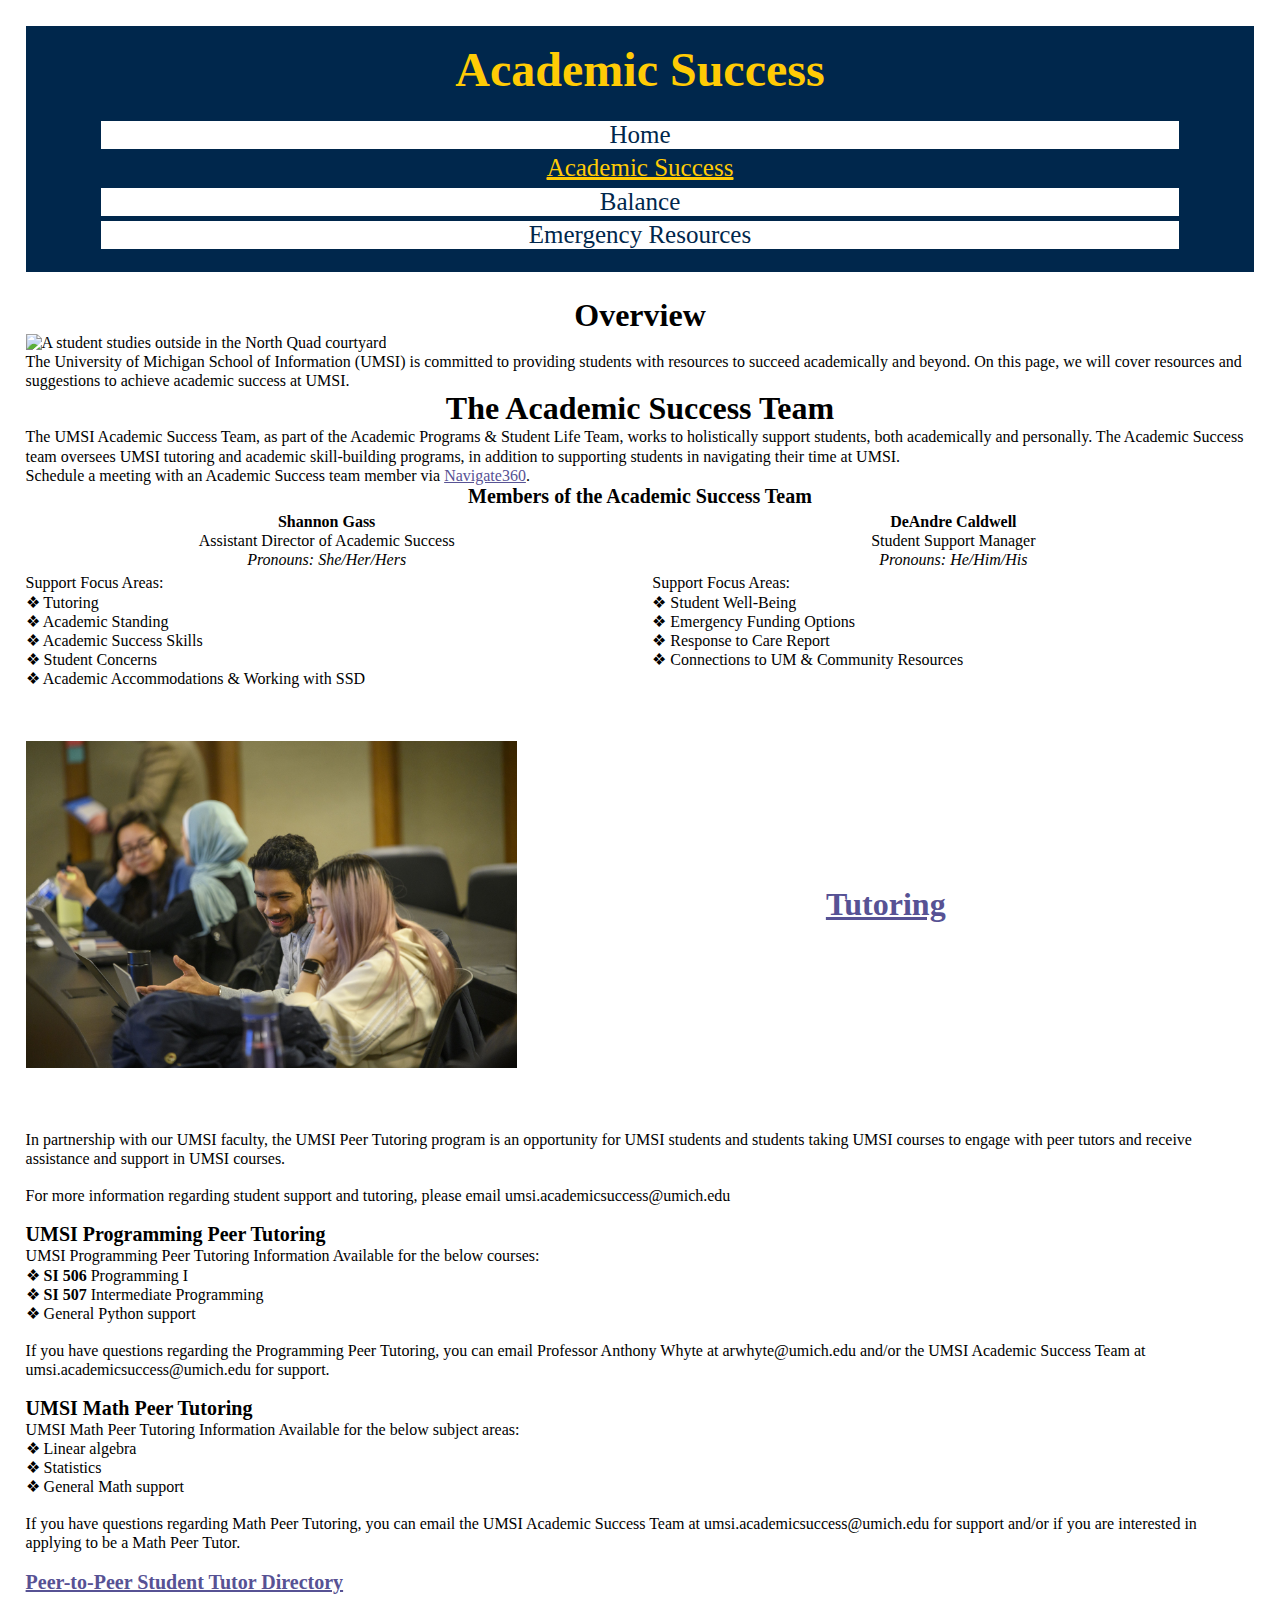
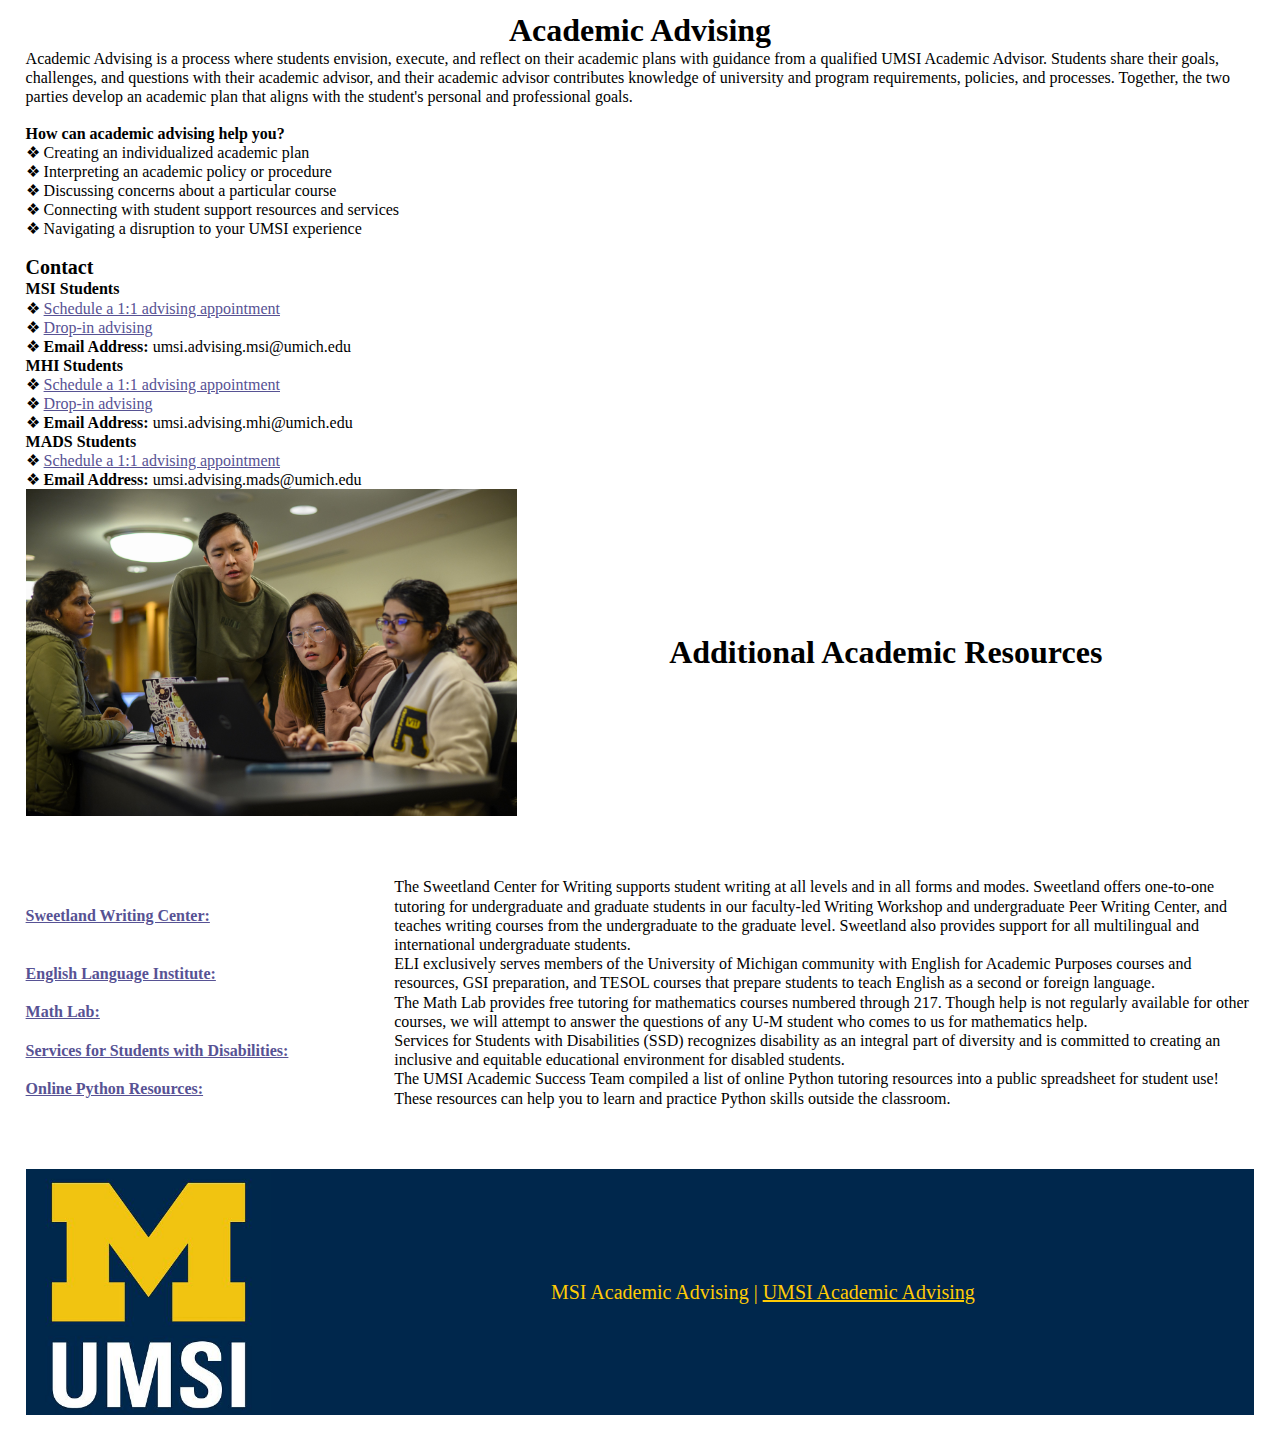
==== commit 60ce3224: "Add files via upload" ====
--- a/academicsuccess.html
+++ b/academicsuccess.html
@@ -144,7 +144,7 @@
                 <h2>Additional Academic Resources</h2>
             </div>
             <div class = academic_resources_grid>
-                <p><a href = "https://lsa.umich.edu/sweetland"><strong>Sweetland Writing Center:</strong></a></p>
+                <p><a href = "https://lsa.umich.edu/sweetland"><strong>Sweetland Writing Center: </strong></a></p>
                 <p>The Sweetland Center for Writing supports student writing at all levels and in all forms and modes. Sweetland offers one-to-one tutoring for undergraduate and graduate students in our faculty-led Writing Workshop and undergraduate Peer Writing Center, and teaches writing courses from the undergraduate to the graduate level. Sweetland also provides support for all multilingual and international undergraduate students.</p>
                 <p><a href = "https://lsa.umich.edu/eli"><strong>English Language Institute:</strong></a></p>
                 <p>ELI exclusively serves members of the University of Michigan community with English for Academic Purposes courses and resources, GSI preparation, and TESOL courses that prepare students to teach English as a second or foreign language.</p>
@@ -161,7 +161,6 @@
         <img src = "images/UMSI_signature_vertical_informal_solidblue-min.jpg" alt = "UMSI logo">
         <p>MSI Academic Advising | <a href="https://sites.google.com/umich.edu/msiacademicadvising/student-support-resources">UMSI Academic Advising </a></p>
     </footer>
-    
 </body>
 
 </html>--- a/css/style.css
+++ b/css/style.css
@@ -67,14 +67,14 @@
     background-color: #00274C;
     display: grid;
     width: 90%;
-    grid-template-columns: 1fr 1fr;
+    grid-template-columns: 1fr;
     align-items: stretch;
     justify-content: space-around;
     gap: 5%;
     margin: 2%
 }
 nav li, nav a{
-    font-size: 150%;
+    font-size: 125%;
     font-family: "source sans pro", "sans-serif";
     color: #00274C;
     font-weight: 300;
@@ -92,7 +92,8 @@
 footer{
     background-color: #00274C;
     display: grid;
-    grid-template-columns: 20% 80%;
+    grid-template-columns: 1fr 4fr;
+    margin-top: auto
 }
 footer p{
     color: #FFCB05;
@@ -150,10 +151,8 @@
 .study_spaces_grid{
     display: grid;
     grid-template-columns: 1fr 1fr;
-    width: 100%;
-    align-items: center;
-    gap: 2%;
-    margin-bottom: 14%
+    align-items: center;
+    margin-bottom: 5%;
 }
 .study_spaces_grid img{
     align-content: center;
@@ -179,8 +178,7 @@
     grid-template-columns: 1fr 1fr;
     width: 100%;
     gap: 2%;
-    margin-bottom: 7%;
-    margin-top: 7%
+    margin-bottom: 5%
 }
 .physical_health_grid :nth-child(1){
     grid-area: 1/1/2/3;
@@ -202,7 +200,6 @@
     gap: 4%;
     width: 100%;
     margin-bottom: 5%;
-    margin-top: 5%;
     align-items: center
 }
 .mental_health_grid h3, .mental_health_grid p{
@@ -215,8 +212,7 @@
     grid-template-columns: 1fr 1fr;
     gap: 2%;
     width: 100%;
-    align-items: center;
-    margin-bottom: 4%;
+    margin-bottom: 5%
 }
 .academic_success_team_grid h3{
     grid-area: 1/1/2/3;
@@ -238,7 +234,7 @@
     grid-template-columns: 40% 60%;
     width: 95;
     align-items: center;
-    margin: 7%
+    margin-bottom: 5%
 }
 .academic_header h2{
     text-align: center;
@@ -250,12 +246,10 @@
 /* additional academic resources styling */
 .academic_resources_grid{
     display: grid;
-    grid-template-columns: 30% 70%;
-    width: 100%;
-    gap: 2%;
-    align-items: center;
-    justify-content: center;
-    margin-bottom: 17%;
+    grid-template-columns: 3fr 7fr;
+    align-items: center;
+    justify-content: center;
+    margin-bottom: 5%;
 }
 .academic_resouces_grid :nth-child(odd){
     text-align: center;
@@ -268,8 +262,7 @@
     gap: 2%;
     width: 100%;
     justify-content: center;
-    margin-bottom: 4%;
-    margin-top: 4%
+    margin-bottom: 5%
 }
 .restaurants_bars h3{
     text-align: center
@@ -282,8 +275,7 @@
     width: 100%;
     justify-content: center;
     align-items: center;
-    margin-bottom: 4%;
-    margin-top: 4%
+    margin-bottom: 5%
 }
 .activities_list{
     grid-area: 2/1/3/4;
@@ -291,4 +283,26 @@
 }
 .activities_list h3{
     text-align: center
-}+}
+/* resources page styling */
+#resources_main{
+    display: grid;
+    grid-template-columns: 1fr;
+    align-items: center;
+    margin-bottom: 5%;
+}
+#resources_main h2, #resources_main h3{
+    text-align: center
+}
+#resources_main img{
+    width: 75%;
+    justify-self: center;
+}
+.two_col{
+    display: grid;
+    grid-template-columns: 1fr 1fr;
+    column-gap: 5%;
+}
+.two_col h3{
+    text-align: center
+}
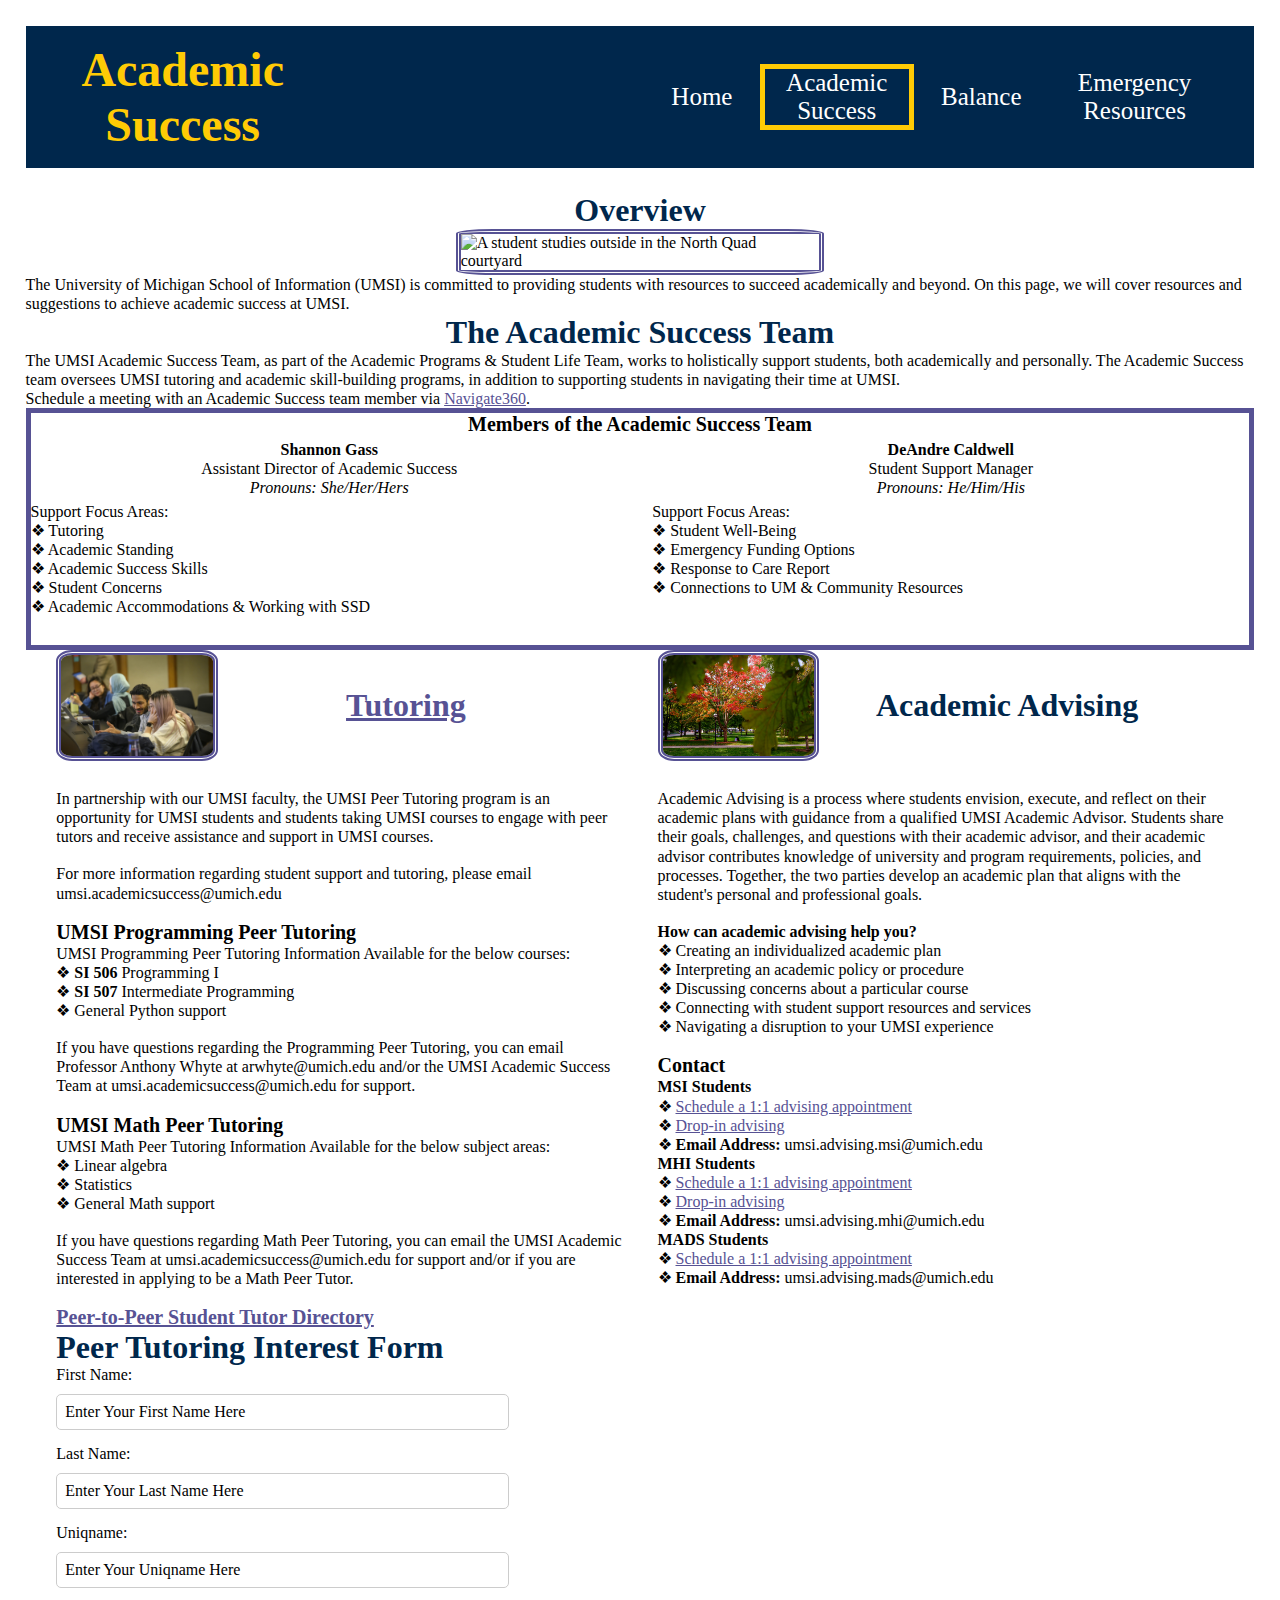
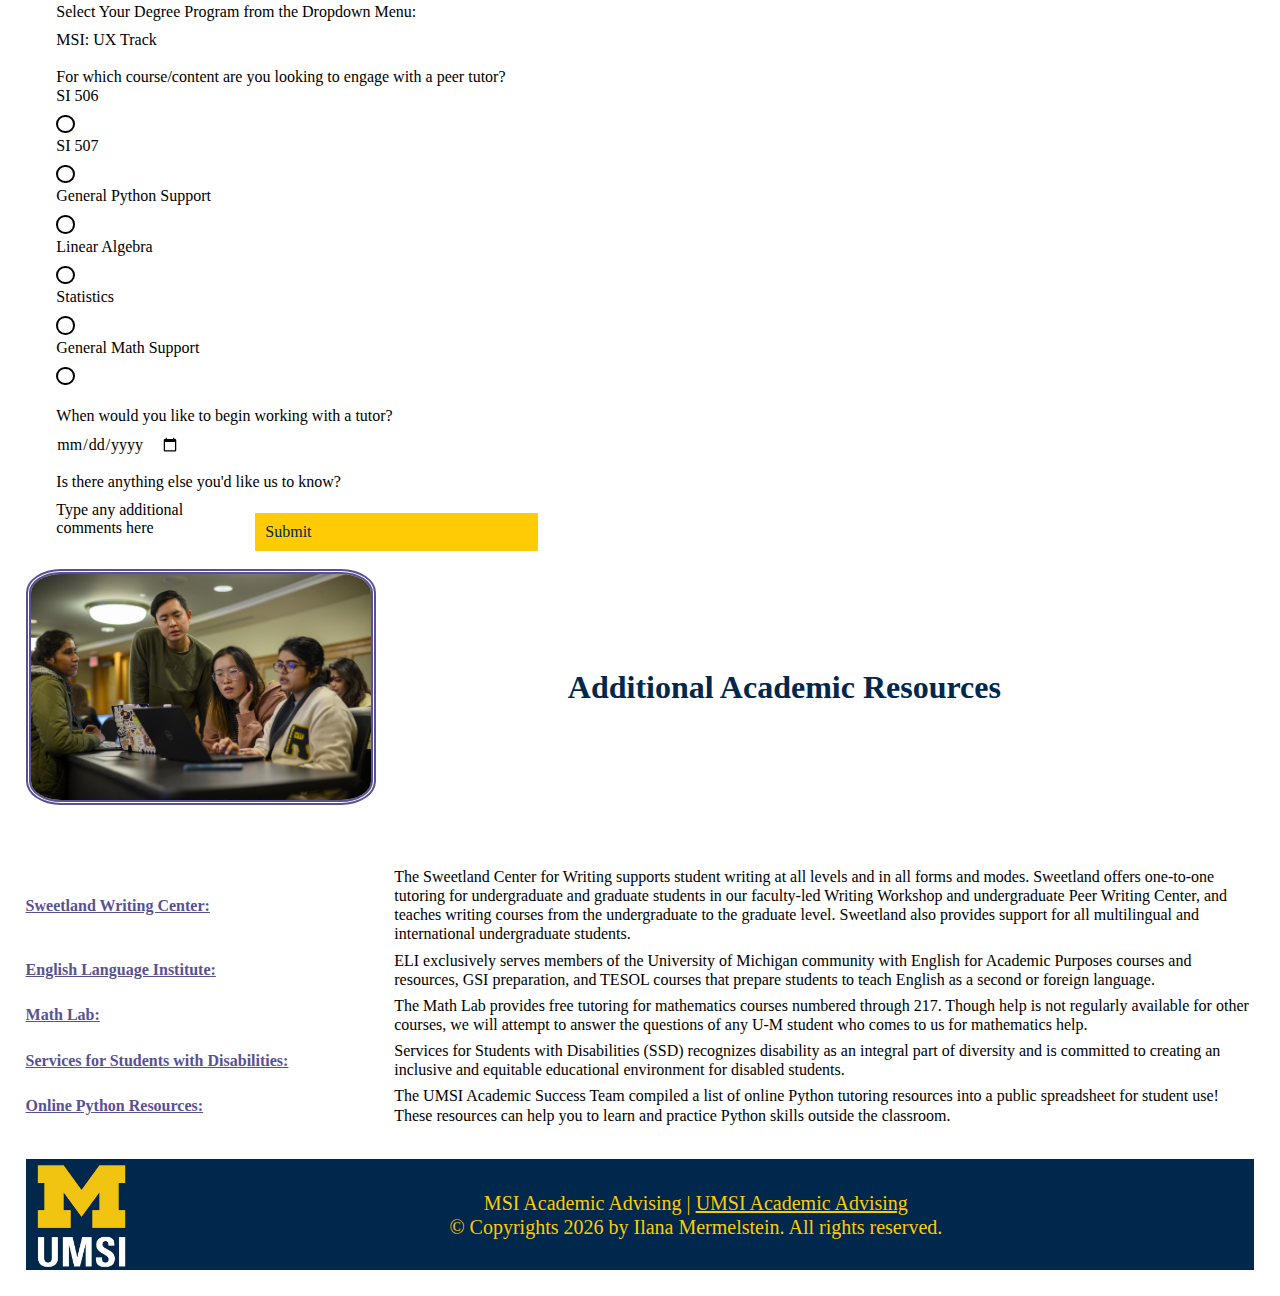
==== commit 1246e275: "Add files via upload" ====
--- a/academicsuccess.html
+++ b/academicsuccess.html
@@ -8,7 +8,9 @@
     <title>Academic Success</title>
 </head>
 <body>
-    <a class = skip href = "#academicsuccess_main">Skip to Main Content</a>
+    <div class = skip>
+        <a href = "#academicsuccess_main">Skip to Main Content</a>
+    </div>
     <header>
         <h1>Academic Success</h1>
         <nav>
@@ -24,7 +26,7 @@
  <!-- Content from UMSI Advising Website -->
         <div>
             <h2>Overview</h2>
-            <img src = "images/UMSI_SpringCampus_04122022_007-min.jpg" alt = "A student studies outside in the North Quad courtyard" width = 100%>
+            <img id = courtyard src = "images/UMSI_SpringCampus_04122022_007-min.jpg" alt = "A student studies outside in the North Quad courtyard" width = 100%>
             <p>The University of Michigan School of Information (UMSI) is committed to providing students with resources to succeed academically and beyond. On this page, we will cover resources and suggestions to achieve academic success at UMSI.</p>
         </div>
         <div>
@@ -64,7 +66,8 @@
                 </div>
             </div>
         </div>
-        <div>
+        <div class = tutoring_advising>
+        <div class = tutoring>
             <div class = academic_header>
                 <img src="images/UMSI_MHIClassroom_02202023_18-min.JPG" alt = "Two students, a man and a woman, sit together looking at a laptop screen in a classroom" width = 100%>
                 <h2><a href = "https://sites.google.com/umich.edu/umsitutoring/home?authuser=0Tutoring">Tutoring</a></h2>
@@ -102,11 +105,78 @@
                 <h3 class = directory><a href = "https://docs.google.com/spreadsheets/d/11CtKRblVZq3kcsD9Jp99g9GoMChfesv0JnbgZX31cZQ/edit?usp=sharing">Peer-to-Peer Student Tutor Directory</a></h3>
                 </div>
             </div>
-        </div>
+            <form class = tutor_form action="https://formspree.io/f/manyeolo" method="POST">
+                <fieldset>
+                    <legend><h2>Peer Tutoring Interest Form</h2></legend>
+                    <label for="first-name">First Name:</label>
+                    <input type="text" id="first-name" name="first name" placeholder = "Enter Your First Name Here" tabindex="0" required>
+                    <br>
+                    <label for="last-name">Last Name:</label>
+                    <input type="text"  name="last-name" id = "last-name" placeholder = "Enter Your Last Name Here" tabindex="0" required>
+                    <br>
+                    <label for="uniqname"> Uniqname:</label>
+                    <input type="text" id="uniqname" name="uniqname" placeholder = "Enter Your Uniqname Here" tabindex="0">
+                    <br>
+                    <div class="dropdown">
+                        <label for = "degree-program">Select Your Degree Program from the Dropdown Menu:</label>
+                        <select name="degree-program" id = "degree-program" tabindex="0">
+                            <option value="msi-ux" tabindex="0">MSI: UX Track</option>
+                            <option value="msi-ds" tabindex="0">MSI: Big Data Track</option>
+                            <option value="msi-lakes" tabindex="0">MSI: LAKES Track</option>
+                            <option value="msi-ucag" tabindex="0">MSI: User-Centered Agile Development Track</option>
+                            <option value="mhi" tabindex="0">MHI</option>
+                            <option value="mads" tabindex="0">MADS</option>
+                          </select>
+                    </div>
+                    <br>
+                    <div class = "radio">
+                        <p>For which course/content are you looking to engage with a peer tutor?</p>
+        
+                        <label for="si506">SI 506</label>
+                        <input type="radio" id="si506" name="course" value="si506" tabindex="0">
+                        <br>
+        
+                        <label for="si507">SI 507</label>
+                        <input type="radio" id="si507" name="course" value="si507" tabindex="0">
+                        <br>
+        
+                        <label for="gen-python">General Python Support</label>
+                        <input type="radio" id="gen-python" name="course" value="gen-python" tabindex="0">
+                        <br>
+        
+                        <label for="lin-alg">Linear Algebra</label>
+                        <input type="radio" id="lin-alg" name="course" value="lin-alg" tabindex="0">
+                        <br>
+        
+                        <label for="stats">Statistics</label>
+                        <input type="radio" id="stats" name="course" value="stats" tabindex="0">
+                        <br>
+        
+                        <label for="gen-math">General Math Support</label>
+                        <input type="radio" id="gen-math" name="course" value="gen-math" tabindex="0">
+                    </div>
+        
+                    <br>
+        
+                    <label for = "tutoring-start">When would you like to begin working with a tutor?</label>
+                    <input type="date" name="tutoring-start" id = "tutoring-start" tabindex="0">
+        
+                    <br><br>
+        
+                    <label for = "other-info">Is there anything else you'd like us to know?</label>
+                    <textarea name="other-info" id = "other-info" placeholder="Type any additional comments here" width = 60% height = 30% tabindex="0"></textarea>
+        
+                    <input type="submit" name = "submit" value="Submit" tabindex="0">
+                </fieldset>
+            </form>
         <br>
-        <div>
+        </div>
+        <div class = advising>
             <!-- Content from Academic Advising website -->
-            <h2>Academic Advising</h2>
+            <div class = academic_header>
+                <img src="images/UMSI_Diag_Fall2020_003-min.jpg" alt = "The diag on a fall day, students sit on the grass, and a tree has red leaves." width = 100%>
+                <h2>Academic Advising</h2>
+            </div>
             <p>Academic Advising is a process where students envision, execute, and reflect on their academic plans with guidance from a qualified UMSI Academic Advisor. Students share their goals, challenges, and questions with their academic advisor, and their academic advisor contributes knowledge of university and program requirements, policies, and processes. Together, the two parties develop an academic plan that aligns with the student's personal and professional goals. </p>
             <br>
             <p><strong>How can academic advising help you?</strong></p>
@@ -137,6 +207,7 @@
                 <li><strong>Email Address:</strong> umsi.advising.mads@umich.edu</li>
             </ul>
         </div>
+    </div>
         <div>
             <!-- Content from UMSI Peer Tutoring Website -->
             <div class = academic_header>
@@ -159,8 +230,14 @@
     </main>
     <footer>
         <img src = "images/UMSI_signature_vertical_informal_solidblue-min.jpg" alt = "UMSI logo">
-        <p>MSI Academic Advising | <a href="https://sites.google.com/umich.edu/msiacademicadvising/student-support-resources">UMSI Academic Advising </a></p>
+        <div>
+            <p>MSI Academic Advising | <a href="https://sites.google.com/umich.edu/msiacademicadvising/student-support-resources">UMSI Academic Advising </a></p>
+            <p>© Copyrights <span id="year"></span> by Ilana Mermelstein. All rights reserved.</p>
+        </div>
     </footer>
+    <script>
+        document.getElementById("year").innerHTML = new Date().getFullYear();
+        </script>
 </body>
 
 </html>--- a/css/style.css
+++ b/css/style.css
@@ -19,8 +19,9 @@
     font-size: 200%;
     font-family: "Montserrat", "Avenir", "sans-serif";
     font-weight: bold;
-    color: #000;
-    text-align: center;
+    color: #00274C;
+    text-align: center;
+    text-shadow: #FFCB05;
 }
 h3{
     font-size: 125%;
@@ -38,6 +39,11 @@
     text-decoration: underline;
     color: #575294
 }
+a:focus{
+    border-style: solid;
+    border-color: #D86018;
+    border-width: thick;
+}
 div li::before{
     content: "❖ "
 }
@@ -46,6 +52,12 @@
 }
 em{
     font-style: italic;
+}
+img{
+    border-style: double;
+    border-color: #575294;
+    border-radius: 10%;
+    border-width: thick;
 }
 /* header styling */
 header{
@@ -66,7 +78,7 @@
 nav ul{
     background-color: #00274C;
     display: grid;
-    width: 90%;
+    width: 60%;
     grid-template-columns: 1fr;
     align-items: stretch;
     justify-content: space-around;
@@ -74,26 +86,28 @@
     margin: 2%
 }
 nav li, nav a{
+    display: block;
     font-size: 125%;
     font-family: "source sans pro", "sans-serif";
-    color: #00274C;
+    color: #FFFFFF;
     font-weight: 300;
     text-align: center;
-    background-color: #FFFFFF;
+    background-color: #00274C;
     align-content: center;
     text-decoration: none;
 }
-nav a:active, nav .nav_on, .nav_on a{
-    text-decoration: underline;
-    color: #FFCB05;
-    background-color: #00274C;
+.nav_on{
+    border-style: solid;
+    border-width: thick;
+    border-color: #FFCB05;
 }
 /* footer styling */
 footer{
     background-color: #00274C;
     display: grid;
     grid-template-columns: 1fr 4fr;
-    margin-top: auto
+    margin-top: auto;
+    align-items: center
 }
 footer p{
     color: #FFCB05;
@@ -111,17 +125,28 @@
     color: #575294;
     text-decoration: underline;
 }
+footer img{
+    border-style: none
+}
 /* skip to main content styling */
-.skip{
+.skip a{
     position: absolute;
     top: -40px;
 }
 .skip a:focus{
     position: absolute;
-    top: 20px
+    top: 20px;
+    background-color: #00274C;
+    font-size: 125%;
+    color: #FFCB05;
+    text-decoration: underline;
+    border-style: solid;
+    border-color: #D86018;
+    border-width: thick;
 }
 /* resource list styling */
 ul.resource_list li{
+    display: block;
     text-align: center;
     font-size: 120%;
 }
@@ -151,8 +176,11 @@
 .study_spaces_grid{
     display: grid;
     grid-template-columns: 1fr 1fr;
-    align-items: center;
-    margin-bottom: 5%;
+    margin-bottom: 2%;
+    align-items: center;
+    border-style: solid;
+    border-color: #575294;
+    border-width: thick;
 }
 .study_spaces_grid img{
     align-content: center;
@@ -212,7 +240,10 @@
     grid-template-columns: 1fr 1fr;
     gap: 2%;
     width: 100%;
-    margin-bottom: 5%
+    padding-bottom: 3%;
+    border-style: solid;
+    border-width: thick;
+    border-color: #575294;
 }
 .academic_success_team_grid h3{
     grid-area: 1/1/2/3;
@@ -249,7 +280,8 @@
     grid-template-columns: 3fr 7fr;
     align-items: center;
     justify-content: center;
-    margin-bottom: 5%;
+    row-gap: 3%;
+    padding-bottom: 30%;
 }
 .academic_resouces_grid :nth-child(odd){
     text-align: center;
@@ -290,6 +322,9 @@
     grid-template-columns: 1fr;
     align-items: center;
     margin-bottom: 5%;
+    border-style: solid;
+    border-width: thick;
+    border-color: #575294;
 }
 #resources_main h2, #resources_main h3{
     text-align: center
@@ -306,3 +341,218 @@
 .two_col h3{
     text-align: center
 }
+/* form */
+.tutor_form{
+      label {
+        display: block;
+        margin-bottom: 10px;
+      }
+      
+      input[type="text"], input[type="number"] {
+        width: 80%;
+        padding: 8px;
+        margin-bottom: 15px;
+        border: 1px solid #ccc;
+        border-radius: 5px;
+      }
+      /* used code from https://moderncss.dev/pure-css-custom-styled-radio-buttons/ to help with styling for radio buttons */
+      input[type="radio"]{
+        appearance: none;
+        background-color: #fff;
+        margin: 0;
+        font: inherit;
+        color: black;
+        width: 1.15em;
+        height: 1.15em;
+        border: 0.15em solid black;
+        border-radius: 50%;
+      }
+      input[type="radio"]:focus {
+        outline: max(2px, 0.15em) solid currentColor;
+        outline-offset: max(2px, 0.15em);
+      }
+      input[type="radio"]:checked{
+        appearance: none;
+        background-color: #575294;
+        margin: 0;
+        font: inherit;
+        color: black;
+        width: 1.15em;
+        height: 1.15em;
+        border: 0.15em solid black;
+        border-radius: 50%;
+      }
+      input[type="submit"] {
+        background-color: #FFCB05; 
+        color: #00274C; 
+        padding: 10px;
+        width: 50%;
+      }
+}
+
+@media screen and (min-width: 800px) {
+    /* nav styling */
+    header{
+        display: flex;
+        flex-direction: row;
+        justify-content: space-between;
+    }
+    nav{
+        display: block;
+        background-color: #00274C;
+        width: 100%;
+        justify-items: right;
+        align-content: center;
+    }
+    nav ul{
+        background-color: #00274C;
+        display: flex;
+        width: 60%;
+        flex-direction: row;
+        align-items: stretch;
+        justify-content: space-around;
+    }
+    nav li, nav a{
+        display: block;
+        font-size: 125%;
+        font-family: "source sans pro", "sans-serif";
+        color: #FFFFFF;
+        font-weight: 300;
+        text-align: center;
+        background-color: #00274C;
+        align-content: center;
+        text-decoration: none;
+    }
+    .nav_on{
+        border-style: solid;
+        border-width: thick;
+        border-color: #FFCB05;
+    }
+    /* footer styling */
+    footer{
+        background-color: #00274C;
+        display: grid;
+        grid-template-columns: 1fr 10fr;
+        margin-top: auto;
+    }
+    footer p{
+        color: #FFCB05;
+        text-align: center;
+        font-size: 125%;
+        align-content: center;
+    }
+    footer a{
+        color: #FFCB05;
+        text-align: center;
+        font-size: 100%;
+    }
+    footer a:active{
+        background-color: #FFFFFF;
+        color: #575294;
+        text-decoration: underline;
+    }
+    footer img{
+        border-style: none
+    }
+    /* physical health grid styling */
+.physical_health_grid{
+    display: grid;
+    grid-template-columns: 2fr 1fr;
+    width: 80%;
+    justify-self: center;
+    gap: 2%;
+    margin-bottom: 5%
+}
+.physical_health_grid :nth-child(1){
+    grid-area: 1/1/2/3;
+    text-align: center;
+    justify-content: center;
+}
+.physical_health_grid :nth-child(4){
+    grid-area: 3/1/4/3;
+    text-align: center;
+    justify-content: center;
+}
+.physical_health_grid img, .physical_health_grid p{
+    align-content: center
+}
+/* mental health grid styling */
+.mental_health_grid{
+    display: grid;
+    grid-template-columns: 1fr 1fr;
+    gap: 4%;
+    width: 80%;
+    margin-bottom: 5%;
+    align-items: center;
+    justify-self: center
+}
+.mental_health_grid h3, .mental_health_grid p{
+    align-content: center;
+    text-align: center;
+}
+/* academic success page */
+#courtyard{
+    width: 30%;
+    display: block;
+    justify-self: center;
+}
+.academic_header{
+    display: grid;
+    grid-template-columns: 30% 70%;
+    width: 95%;
+    align-items: center;
+    margin-bottom: 5%
+}
+.academic_resources_grid{
+    display: grid;
+    grid-template-columns: 3fr 7fr;
+    align-items: center;
+    justify-content: center;
+    row-gap: 3%;
+    padding-bottom: 5%;
+}
+.tutoring_advising{
+    display: grid;
+    grid-template-columns: 1fr 1fr;
+    width: 95%;
+    gap: 3%;
+    justify-self: center;
+}
+/* balance page */
+.study_spaces_grid{
+    display: grid;
+    grid-template-columns: 2fr 1fr;
+    width: 80%;
+    justify-self: center;
+    margin-bottom: 2%;
+    align-items: center;
+    border-style: solid;
+    border-color: #575294;
+    border-width: thick;
+}
+.activities{
+    display: grid;
+    grid-template-columns: 1fr 1fr 1fr;
+    gap: 2%;
+    width: 70%;
+    justify-self: center;
+    justify-content: center;
+    align-items: center;
+    margin-bottom: 5%
+}
+.activities_list{
+    grid-area: 2/1/3/4;
+    justify-content: center
+}
+.activities_list h3{
+    text-align: center
+}
+#error_main{
+    display: grid;
+    grid-template-columns: 1fr;
+    width: 70%;
+    justify-self: center;
+    justify-content: center;
+    text-align: center
+}
+}